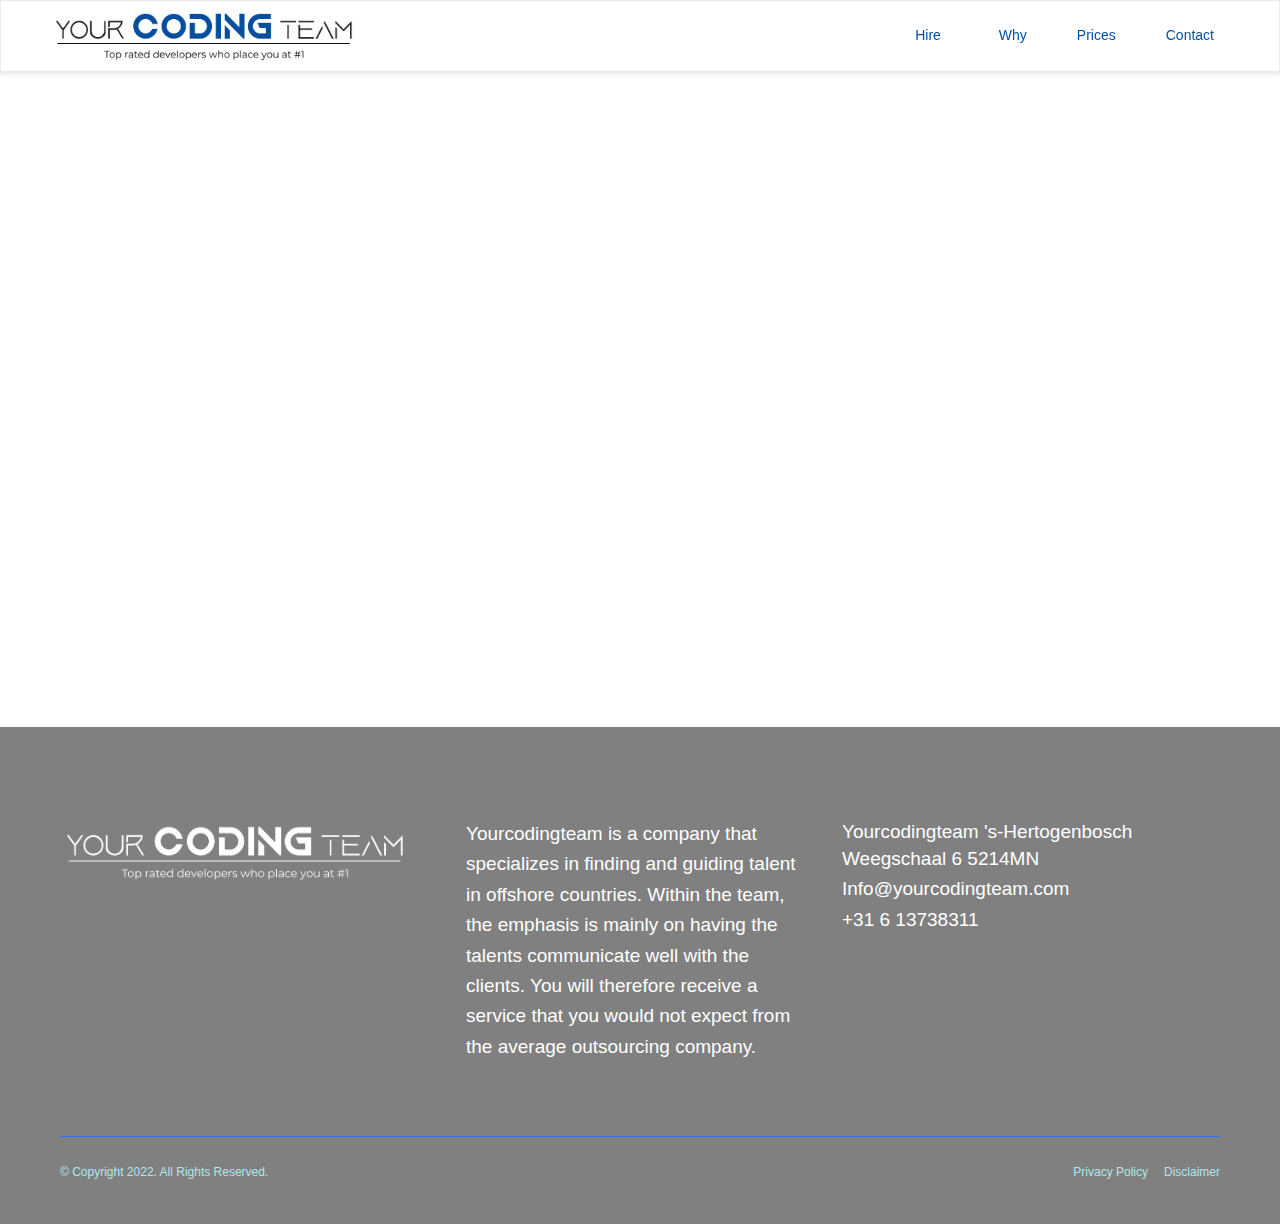
==== contact.html @ 0a78a79b "Update" ====
<!DOCTYPE html>
<html lang="en">

<head>
    <meta charset="utf-8">
    <meta name="viewport" content="width=device-width, initial-scale=1">
    <meta name="viewport" content="width=device-width, initial-scale=1, user-scalable=0">
    <title>YOURCODINGTEAM</title>
    <meta name="viewport" content="width=device-width, initial-scale=1.0, maximum-scale=1.0,user-scalable=0">
    <!-- FavIcon -->
    <link rel="shortcut icon" href="./favicons/logo2.jpg">
    <!-- Initial Script -->
    <script src="./js/jquery-3.6.0.js" integrity="sha256-H+K7U5CnXl1h5ywQfKtSj8PCmoN9aaq30gDh27Xc0jk="
        crossorigin="anonymous"></script>
    <!-- Custom Styles -->
    <link rel="stylesheet" href="./css/style-min.css">
    <link rel="stylesheet" href="./css/css-main.min.css">
    <link rel="stylesheet" href="./css/css-theme-overrides.min.css">
    <link rel="stylesheet" href="./css/navigation-bar-main.min.css">
    <link rel="stylesheet" href="./css/1662142845902-module_76777065261_Home_Page_Banner_V2.min.css">
    <link rel="stylesheet" href="./css/1669235030696-module_55646379616_Logo_Module_with_wider_options.min.css">
    <link rel="stylesheet" href="./css/Plugins-animateit.min.css">
    <link rel="stylesheet" href="./css/1669234773174-module_54626170895_Graphic_Module.min.css">
    <link rel="stylesheet" href="./css/1662752507699-module_54633631269_Background_Content_Module.min.css">
    <link rel="stylesheet" href="./css/1669234852538-module_54634390125_Card_Listing_Module.min.css">
    <link rel="stylesheet" href="./css/1669234896530-module_54700816820_Icon_Listing_Module.min.css">
    <link rel="stylesheet" href="./css/1670555848500-module_54274874138_footer-module.min.css">
    <!-- Fontawesome -->
    <link rel="stylesheet" id="font-awesome-official-css"
        href="https://use.fontawesome.com/releases/v5.15.3/css/all.css" type="text/css" media="all"
        integrity="sha384-SZXxX4whJ79/gErwcOYf+zWLeJdY/qpuqC4cAa9rOGUstPomtqpuNWT9wdPEn2fk" crossorigin="anonymous">
</head>

<body class="contact-body cont">
    <!-- Header -->
    <header class="header sticky navbar">
        <div class="navigation-bar">
            <div class="navigation-bar__container  navigation-bar__desktop" id="navbar"
                style="transition: 'all 0.3s ease-in-out';">
                <button class="navbar-toggler navbar-toggler-right" id="menuTrigger" type="button">
                    <span class="icon-bar"></span>
                    <span class="icon-bar"></span>
                    <span class="icon-bar"></span>
                </button>

                <div class="navigation-bar__left-container">
                    <a href="./index.html">
                        <img class="logo1" src="./images/logo.png" alt="">
                        <img class="logo2" src="./images/logo2.png" alt="">
                    </a>
                </div>
                <div class="navigation-bar__right-container slideOut" id="menuSlide" style="justify-content: center;">
                    <div class="top" style="position: relative;">
                        <button id="closeBtn">
                            <i class="fa fa-times fa-2x"></i>
                        </button>
                        <a href="./index.html" class="logo-small-view navbar-item__container">
                            <img src="./images/logo2.png" style="border-radius: 14px;" alt="" width="80%">
                        </a>
                    </div>

                    <div class="navbar-item__container dropdown">
                        <a href="#" class="navbar-item__button 
        navbar-item__button-default">
                            Hire
                            <i class="fa fa-chevron-down"></i>
                        </a>
                        <ul class="dropdown-menu">
                            <li class="dropdown-item">
                                <a href="./remote.html">Services</a>
                            </li>
                            <li class="dropdown-item">
                                <a href="./how-it-works.html">How It Works?</a>
                            </li>
                            <li class="dropdown-item">
                                <a href="./get-started.html">Get Started</a>
                            </li>
                        </ul>
                    </div>
                    <div class="navbar-item__container">
                        <a href="./why-yourcodingteam.html"
                            class="navbar-item__button navbar-item__button-default">Why</a>
                    </div>
                    <div class="navbar-item__container">
                        <a href="./prices.html" class="navbar-item__button navbar-item__button-default">Prices</a>
                    </div>
                    <div class="navbar-item__container">
                        <a href="./contact.html" class="navbar-item__button navbar-item__button-default">Contact</a>
                    </div>
                </div>
            </div>
        </div>
    </header>

    <!-- Main Content Wrapper -->
    <main class="container-fluid body-container body-container--full-width-page">

        <!-- Sec-2 -->
        <div class="row-fluid-wrapper row-depth-1 row-number-5 dnd_area-row-2-padding dnd-section">
            <div class="row-fluid">
                <div class="span12 widget-span widget-type-cell dnd-column" data-widget-type="cell" data-x="0"
                    data-w="12">

                    <div class="row-fluid-wrapper row-depth-1 row-number-6 dnd-row">
                        <div class="row-fluid">
                            <div class="span12 widget-span widget-type-custom_widget dnd-module"
                                data-widget-type="custom_widget" data-x="0" data-w="12">
                                <div id="hs_cos_wrapper_widget_1631523207606"
                                    class="hs_cos_wrapper hs_cos_wrapper_widget hs_cos_wrapper_type_module"
                                    data-hs-cos-general-type="widget" data-hs-cos-type="module">
                                    <div class="graphic-module graphic-widget_1631523207606"
                                        style="background:RGBA(255, 255, 255,1.0);">
                                        <div class="js__width">
                                            <div class="graphic-module-wrapper-section sm-padding">
                                                <div class="wrapper rows animatedParent animateOnce">
                                                    <div class="animated fadeInLeftShort col col-6"
                                                        style="align-items:center;justify-content:flex-start;">
                                                        <div class="content-left left" style="max-width:94%;">
                                                            <h2 class="mb-3">
                                                                <strong>
                                                                    Contact us anytime with any question you have.
                                                                </strong>
                                                            </h2>
                                                            <br>
                                                            <div class="flexed mb-3">
                                                                <i class="fa fa-phone-alt"></i> &nbsp;
                                                                <span> +31 6 13738311</span>
                                                            </div>
                                                            <br>
                                                            <div class="flexed mb-3">
                                                                <i class="fa fas fa-envelope"></i> &nbsp;
                                                                <span>Info@yourcodingteam.com</span>
                                                            </div>
                                                            <br>
                                                            <div class="flexed mb-3">
                                                                <i class="fa fas fa-map-marked-alt"></i> &nbsp;
                                                                <span>
                                                                    Yourcodingteam 's-Hertogenbosch
                                                                    <br>
                                                                    Weegschaal 6 5214MN
                                                                </span>
                                                            </div>
                                                        </div>
                                                    </div>
                                                    <div class="animated fadeInRightShort col col-6"
                                                        style="margin: 0 auto;">
                                                        <iframe
                                                            src="https://www.google.com/maps/embed?pb=!1m18!1m12!1m3!1d9973.641794192741!2d5.348356188277159!3d51.687437034048514!2m3!1f0!2f0!3f0!3m2!1i1024!2i768!4f13.1!3m3!1m2!1s0x47c6ef9e200d829f%3A0xbb969bf83243dafd!2sDe%20Weegschaal%206%2C%205215%20MN%20&#39;s-Hertogenbosch%2C%20Netherlands!5e1!3m2!1sen!2s!4v1672234628552!5m2!1sen!2s"
                                                            width="650" height="550" style="border:0;
                                                            margin: 10px auto;" allowfullscreen="" loading="lazy"
                                                            referrerpolicy="no-referrer-when-downgrade"></iframe>
                                                    </div>
                                                </div>
                                            </div>
                                        </div>
                                    </div>
                                </div>
                            </div>

                        </div>
                        <!--end widget-span -->
                    </div>
                    <!--end row-->
                </div>
                <!--end row-wrapper -->

            </div>
            <!--end widget-span -->
        </div>
        <!--end row-->
        <!--end row-wrapper -->
    </main>

    <!-- Footer -->
    <div class="footer-module"
        style="padding: 62px 0px 40px 0px; background-color: gray; color: rgba(255, 255, 255,100%)">
        <div class="content-wrapper">
            <div class="flex-columns">
                <div class="footer-col footer-logo">
                    <div class="logo-section">
                        <img src="./images/logo2.png" alt="">
                    </div>

                </div>

                <div class="footer-group" style="margin: auto !important;">
                    <div class="footer-group-columns">
                        <div class="footer-col">
                            <div id="accordion-1">
                                <p class="hs-menu-item hs-menu-depth-1" style="padding-right: 10px;">
                                    Yourcodingteam is a company that specializes in finding and guiding talent in
                                    offshore countries.
                                    Within the team, the emphasis is mainly on having the talents communicate well with
                                    the clients. You
                                    will therefore receive a service that you would not expect from the average
                                    outsourcing company.
                                </p>
                            </div>
                        </div>
                        <div class="footer-col">
                            <div id="accordion-1">
                                <div class="footer-menu-items content">
                                    <span id="hs_cos_wrapper_module_163049414613536_"
                                        class="hs_cos_wrapper hs_cos_wrapper_widget hs_cos_wrapper_type_simple_menu"
                                        style="" data-hs-cos-general-type="widget" data-hs-cos-type="simple_menu">
                                        <div id="hs_menu_wrapper_module_163049414613536_"
                                            class="hs-menu-wrapper active-branch flyouts hs-menu-flow-horizontal"
                                            role="navigation" data-sitemap-name="" data-menu-id=""
                                            aria-label="Navigation Menu">
                                            <ul role="menu">
                                                <li class="hs-menu-item hs-menu-depth-1" style="padding-top: 0;"
                                                    role="none">
                                                    Yourcodingteam 's-Hertogenbosch
                                                    <br>
                                                    Weegschaal 6 5214MN
                                                </li>
                                                <li class="hs-menu-item hs-menu-depth-1" role="none">
                                                    Info@yourcodingteam.com
                                                </li>
                                                <li class="hs-menu-item hs-menu-depth-1" role="none">
                                                    +31 6 13738311
                                                </li>
                                            </ul>
                                        </div>
                                    </span>
                                </div>
                            </div>
                        </div>
                    </div>
                </div>
            </div>
            <div class="sub-footer">
                <div class="footer-copyright">
                    <span>© Copyright 2022. All Rights Reserved.</span>
                </div>
                <div class="footer-privacy">
                    <span id="hs_cos_wrapper_module_163049414613536_"
                        class="hs_cos_wrapper hs_cos_wrapper_widget hs_cos_wrapper_type_simple_menu" style=""
                        data-hs-cos-general-type="widget" data-hs-cos-type="simple_menu">
                        <div id="hs_menu_wrapper_module_163049414613536_"
                            class="hs-menu-wrapper active-branch flyouts hs-menu-flow-horizontal" role="navigation"
                            data-sitemap-name="" data-menu-id="" aria-label="Navigation Menu">
                            <ul role="menu">
                                <li class="hs-menu-item hs-menu-depth-1" role="none">
                                    <a href="./assets/Privacy Statement.pdf" role="menuitem" target="_blank">Privacy
                                        Policy</a>
                                </li>
                                <li class="hs-menu-item hs-menu-depth-1" role="none">
                                    <a href="./assets/Disclaimer.pdf" role="menuitem" target="_blank">Disclaimer</a>
                                </li>
                            </ul>
                        </div>
                    </span>
                </div>
            </div>
        </div>
    </div>


    <!-- Script -->
    <script src="./js/sidebarv2.js"></script>
    <script src="./js/Plugins-animateit.min.js"></script>


</body>

</html>
---- css/style-min.css ----
html {
    scroll-behavior: smooth !important;
    overflow-x: hidden;
}

* {
    -webkit-font-smoothing: antialiased;
}

.w-webflow-badge {
    display: none !important;
}

.blue-txt {
    color: #2C71F0;
}

.how .content.left {
    margin-left: 75px;
}

header .navbar .navbar-nav .dropdown-menu {
    display: block !important;
    visibility: hidden !important;
    height: 0 !important;
    padding: 0 !important;
    margin: 0 !important;
    opacity: 0 !important;
    transition: all .3s ease !important;
    background-color: auto !important;
}

header .navbar .navbar-nav .dropdown-menu.show {
    display: block !important;
    visibility: visible !important;
    height: auto !important;
    padding: auto !important;
    margin: auto !important;
    opacity: 1 !important;
    transition: all .3s ease !important;
    background-color: auto !important;
}

header .navbar .navbar-nav .dropdown-menu a {
    font-size: 14px;
}

header .navbar .navbar-nav .dropdown-menu li.dropdown-item {
    padding-left: 10px !important;
}

header .navbar .navbar-nav .dropdown-menu li.dropdown-item:hover a,
header .navbar .navbar-nav .dropdown-menu li.dropdown-item:hover {
    background-color: #eee;
    color: #000 !important;
}

.navbar-light .navbar-brand {
    color: rgba(0, 0, 0, 0.9)
}

.navbar-light .navbar-brand:hover,
.navbar-light .navbar-brand:focus {
    color: rgba(0, 0, 0, 0.9)
}

.navbar-light .navbar-nav .nav-link {
    color: rgba(0, 0, 0, 0.5)
}

.navbar-light .navbar-nav .nav-link:hover,
.navbar-light .navbar-nav .nav-link:focus {
    color: rgba(0, 0, 0, 0.7)
}

.navbar-light .navbar-nav .nav-link.disabled {
    color: rgba(0, 0, 0, 0.3)
}

.navbar-light .navbar-nav .show>.nav-link,
.navbar-light .navbar-nav .active>.nav-link,
.navbar-light .navbar-nav .nav-link.show,
.navbar-light .navbar-nav .nav-link.active {
    color: rgba(0, 0, 0, 0.9)
}

.navbar-light .navbar-toggler {
    color: rgba(0, 0, 0, 0.5);
    border-color: rgba(0, 0, 0, 0.1)
}

.navbar-light .navbar-toggler-icon {
    background-image: url("data:image/svg+xml,%3csvg viewBox='0 0 30 30' xmlns='http://www.w3.org/2000/svg'%3e%3cpath stroke='rgba(0, 0, 0, 0.5)' stroke-width='2' stroke-linecap='round' stroke-miterlimit='10' d='M4 7h22M4 15h22M4 23h22'/%3e%3c/svg%3e")
}

.navbar-light .navbar-text {
    color: rgba(0, 0, 0, 0.5)
}

.navbar-light .navbar-text a {
    color: rgba(0, 0, 0, 0.9)
}

.navbar-light .navbar-text a:hover,
.navbar-light .navbar-text a:focus {
    color: rgba(0, 0, 0, 0.9)
}

.navbar-dark .navbar-brand {
    color: white
}

.navbar-dark .navbar-brand:hover,
.navbar-dark .navbar-brand:focus {
    color: white
}

.navbar-dark .navbar-nav .nav-link {
    color: rgba(255, 255, 255, 0.5)
}

.navbar-dark .navbar-nav .nav-link:hover,
.navbar-dark .navbar-nav .nav-link:focus {
    color: rgba(255, 255, 255, 0.75)
}

.navbar-dark .navbar-nav .nav-link.disabled {
    color: rgba(255, 255, 255, 0.25)
}

.navbar-dark .navbar-nav .show>.nav-link,
.navbar-dark .navbar-nav .active>.nav-link,
.navbar-dark .navbar-nav .nav-link.show,
.navbar-dark .navbar-nav .nav-link.active {
    color: white
}

.navbar-dark .navbar-toggler {
    color: rgba(255, 255, 255, 0.5);
    border-color: rgba(255, 255, 255, 0.1)
}

.navbar-dark .navbar-toggler-icon {
    background-image: url("data:image/svg+xml,%3csvg viewBox='0 0 30 30' xmlns='http://www.w3.org/2000/svg'%3e%3cpath stroke='rgba(255, 255, 255, 0.5)' stroke-width='2' stroke-linecap='round' stroke-miterlimit='10' d='M4 7h22M4 15h22M4 23h22'/%3e%3c/svg%3e")
}

.navbar-dark .navbar-text {
    color: rgba(255, 255, 255, 0.5)
}

.navbar-dark .navbar-text a {
    color: white
}

.navbar-dark .navbar-text a:hover,
.navbar-dark .navbar-text a:focus {
    color: white
}

.navbar-toggler {
    padding: 10px 0;
    border: 0;
    border-radius: 0
}

.navbar-toggler .icon-bar {
    display: block;
    height: 4px;
    width: 29px;
    background: #000;
    transition: 0.5s cubic-bezier(0.65, 0.05, 0.36, 1);
    -webkit-box-shadow: none;
    -moz-box-shadow: none;
    -ms-box-shadow: none;
    -o-box-shadow: none;
    box-shadow: none
}

@media (prefers-reduced-motion:reduce) {
    .navbar-toggler .icon-bar {
        transition: none
    }
}

.navbar-toggler .icon-bar+.icon-bar {
    margin-top: 4px
}

.navbar-toggler[aria-expanded="true"] .icon-bar:first-child {
    -webkit-transform: rotate(225deg) translate(-6px, -5px);
    -moz-transform: rotate(225deg) translate(-6px, -5px);
    -ms-transform: rotate(225deg) translate(-6px, -5px);
    -o-transform: rotate(225deg) translate(-6px, -5px);
    transform: rotate(225deg) translate(-6px, -5px)
}

.navbar-toggler[aria-expanded="true"] .icon-bar:nth-child(2) {
    opacity: 0
}

.navbar-toggler[aria-expanded="true"] .icon-bar:last-child {
    -webkit-transform: rotate(-225deg) translate(-6px, 6px);
    -moz-transform: rotate(-225deg) translate(-6px, 6px);
    -ms-transform: rotate(-225deg) translate(-6px, 6px);
    -o-transform: rotate(-225deg) translate(-6px, 6px);
    transform: rotate(-225deg) translate(-6px, 6px)
}

.navbar-toggler:hover,
.navbar-toggler:active,
.navbar-toggler:focus {
    outline: 0
}


header .navbar {
    position: absolute;
    left: 0;
    top: 0;
    width: 100%;
    padding: 35px 10px 10px 25px
}

header .navbar .navbar-brand img {
    width: 200px
}

header .navbar .menu-item-has-children:hover ul.dropdown-menu {
    display: block
}

header .navbar .menu-left {
    padding-left: 65px
}

header .navbar .menu-right {
    padding-right: 65px
}

header .navbar .navbar-nav li a {
    margin-right: 12px;
    color: #fff;
    font-size: 16px
}

header .navbar .navbar-nav li a:hover,
header .navbar .navbar-nav li a.active {
    color: #ffc232;
    transition: .3s;
}

header .navbar .navbar-nav .dropdown-menu {
    background-color: white;
    border: none;
    margin-top: 0
}

header .navbar .navbar-nav .dropdown-menu li a {
    color: #222
}

header .navbar .navbar-nav .dropdown-menu li a:hover {
    background-color: #f8f8f8
}

header .navbar .sm-slider {
    background: #1b1b1b;
    position: fixed;
    left: 0;
    top: 0;
    height: 100vh;
    z-index: 999999;
}

header .navbar .sm-slider .navbar-brand.custom-logo-link {

    z-index: 9;
}

.slideOut {
    transition: all .5s;
    transform: translateX(-100%);
}

.slideInn {
    transform: translateX(0) !important;
    transition: all .5s;
}

header .navbar .sm-slider .btn-close {
    background: #2e2e2e;
    position: absolute;
    right: 15px;
    top: 15px;
    display: flex;
    align-items: center;
    justify-content: center;
    padding: 5px;
    width: 24px;
    height: 24px;
    font-size: 13px;
    border-radius: 8px;
    z-index: 999;
}

header .navbar .navbar-toggler .icon-bar {
    background-color: white
}

header .navbar .navbar-toggler {
    position: absolute;
    top: 15px;
    left: 15px;
    z-index: 999999 !important;
}

header .navbar .navbar-toggler .icon-bar {
    background-color: white
}

@media screen and (max-width:1199px) {
    header .navbar .menu-left {
        padding-left: 0
    }

    header .navbar .menu-right {
        padding-right: 0;
        width: 100%
    }
}

@media (max-width:991px) and (min-width:768px) {
    header .navbar .navbar-brand img {
        width: 150px
    }

    header .navbar .navbar-nav li a {
        font-size: 12px
    }
}

@media screen and (max-width:767px) {
    header .navbar {
        padding: 40px 10px 10px 25px;
        transition: 0.3s ease all
    }

    header .navbar.scrolled {
        position: fixed;
        top: 0;
        left: 0;
        right: 0;
        width: 100vw;
        display: flex;
        align-items: center;
        justify-content: center;
        transform: translateX(0);
        padding-bottom: 35px;
        background-color: rgba(0, 0, 0, 0.5);
        z-index: 999;
        transition: .3s all;
    }

    /* header .navbar.scrolled .navbar-toggler {
        position: fixed;
        top: 6px;
        left: 15px;
        z-index: 999;
        transition: .3s all;
    } */

    header .navbar .navbar-container .navbar-brand {
        position: absolute;
        left: 50%;
        top: 12px;
        transform: translateX(-50%);
        transition: .3s all;
    }



    header .navbar .navbar-nav li a {
        width: calc(100% - 20px)
    }


    header .navbar .menu-left {
        position: absolute;
        top: 70px;
        left: 0;
        width: 100%;
        z-index: 11
    }
}

footer {
    background-color: #444444;
    padding-top: 110px;
}

footer .footer-logo-mobile {
    display: none
}

footer .footer-nav .footer-links {
    display: flex;
    flex-wrap: wrap;
    padding-left: 0
}

footer .footer-nav .footer-links>.menu-item {
    display: inline-block
}

footer .footer-nav .footer-links>.menu-item:first-child {
    margin-right: 25px
}

footer .footer-nav .footer-links>.menu-item a {
    padding-left: 0;
    color: #fff
}

footer .footer-nav .footer-links>.menu-item a:after {
    display: none
}

footer .footer-nav .footer-links>.menu-item a:hover,
footer .footer-nav .footer-links>.menu-item a:focus {
    background-color: transparent !important;
    color: #fff !important
}

footer .footer-nav .footer-links>.menu-item .dropdown-menu {
    position: relative;
    top: 0;
    display: inline-block;
    padding-top: 4px;
    background-color: transparent;
    border: none
}

footer .footer-nav .footer-links>.menu-item .dropdown-menu .menu-item {
    margin-bottom: 10px;
    font-size: 14px
}

footer .footer-logo {
    margin-top: 10px;
    margin-bottom: 50px
}

footer .footer-logo img {
    width: 200px
}

footer .news-brief {
    padding-top: 10px;
    color: #fff
}

footer .news-brief--title {
    font-size: 16px
}

footer .news-brief p {
    margin-top: 20px;
    font-size: 14px;
    line-height: 1.8em
}

footer .news-brief--form {
    position: relative
}

footer .news-brief--form .gform_legacy_markup_wrapper .gform_footer {
    margin: 0;
    padding: 0
}

footer .news-brief--form .gfield_label {
    display: none !important
}

footer .news-brief--form .ginput_container {
    margin-top: 0
}

footer .news-brief--form input {
    width: 100% !important;
    padding: 8px !important;
    background-color: #696969;
    border: none
}

footer .news-brief--form input::placeholder {
    color: #fff
}

footer .news-brief--form .gform_button {
    position: absolute;
    bottom: -5px;
    right: 25px
}

footer .emerce p {
    color: #d4d4d4;
    margin: 25px 0 5px
}

footer .contact-details {
    padding-top: 10px;
    color: #fff;
    margin: 0 auto;
    width: 220px
}

footer .contact-details a {
    color: #fff
}

footer .contact-details .address-title {
    font-weight: 600
}

footer .contact-details .address-title,
footer .contact-details span,
footer .contact-details span a {
    font-size: 14px
}

footer .contact-details span {
    display: block;
    margin-top: 6px
}

footer .contact-details--title {
    font-size: 16px
}

footer .contact-details--address-ams {
    margin-top: 25px
}

footer .contact-details--address-phil {
    margin-top: 35px
}

footer .contact-details--address-armenia {
    margin: 36px 0
}

footer .social-icons {
    margin-top: 25px
}

footer .social-icons img:first-child {
    margin-right: 15px
}

@media screen and (max-width:991px) {
    footer .footer-logo img {
        width: 100%
    }
}

@media screen and (max-width:767px) {
    footer {
        padding-top: 40px;
        padding-bottom: 0px
    }

    footer .contact-details {
        margin: 0px
    }

    footer .contact-details--address-armenia {
        margin: 20px 0
    }

    footer .middle {
        order: 3
    }

    footer .footer-logo-mobile {
        display: block;
        padding-bottom: 30px;
        text-align: center
    }

    footer .footer-logo-mobile img {
        width: 200px
    }

    footer .footer-logo {
        display: none
    }

    footer .footer-nav .footer-links>.menu-item {
        width: 100%
    }

    footer .emerce {
        margin-bottom: 70px
    }
}



#CybotCookiebotDialog {
    box-shadow:
        0px 0.6px 1.5px rgba(0, 0, 0, 0.003),
        0px 1.1px 3.4px rgba(0, 0, 0, 0.007),
        0px 1.8px 6.1px rgba(0, 0, 0, 0.012),
        0px 2.6px 10.1px rgba(0, 0, 0, 0.019),
        0px 3.8px 16.7px rgba(0, 0, 0, 0.028),
        0px 5.9px 29.1px rgba(0, 0, 0, 0.042),
        0px 12px 63px rgba(0, 0, 0, 0.07) !important;
}

#CybotCookiebotDialogBodyButtonAccept {
    background-color: #2C71F0 !important;
}

#CybotCookiebotDialog div {
    font-family: 'Silka', 'Helvetica Neue', sans-serif !important;
    font-size: 11px !important;
}

#CybotCookiebotDialogBodyContentTitle {
    font-family: 'Silka', 'Helvetica Neue', sans-serif !important;
    font-size: 12px !important;
    font-weight: bold !important;
}

#CybotCookiebotDialog.details-closed {
    transition: ease-out .2s;
}

#CybotCookiebotDialog.details-open {
    transition: ease-in .2s;
}

#CybotCookiebotDialogDetail.details-open {
    transition: ease-in .2s;
    transform: translate(0, 0px);
}

#CybotCookiebotDialogDetail.details-closed {
    transition: ease-out .2s;
    transform: translate(0, 0);
}

#CybotCookiebotDialogBodyButtons a {
    font-family: 'Silka', 'Helvetica Neue', sans-serif !important;
    font-size: 11px !important;
}

#CybotCookiebotDialogBodyButtonDetails {
    font-family: 'Silka', 'Helvetica Neue', sans-serif !important;
    font-size: 11px !important;
}

#CybotCookiebotDialogDetailBodyContentCookieContainerTypes {
    display: block;
    overflow-x: hidden;
    width: auto;
}

@media screen and (max-width: 320px) {
    #CybotCookiebotDialogDetailBodyContentCookieContainerTypes {
        display: flex;
        width: 100vw;
        overflow-x: scroll;
    }
}

#CybotCookiebotDialog a,
#CybotCookiebotDialog div,
#CybotCookiebotDialogBodyContentControls,
#CybotCookiebotDialogBodyContentTitle {
    font-family: 'Silka', 'Helvetica Neue', sans-serif !important;
    font-size: 11px !important;
}

a.cta_button {
    -moz-box-sizing: content-box !important;
    -webkit-box-sizing: content-box !important;
    box-sizing: content-box !important;
    vertical-align: middle
}

.hs-breadcrumb-menu {
    list-style-type: none;
    margin: 0px 0px 0px 0px;
    padding: 0px 0px 0px 0px
}

.hs-breadcrumb-menu-item {
    float: left;
    padding: 10px 0px 10px 10px
}

.hs-breadcrumb-menu-divider:before {
    content: '&rsaquo;';
    padding-left: 10px
}

.hs-featured-image-link {
    border: 0
}

.hs-featured-image {
    float: right;
    margin: 0 0 20px 20px;
    max-width: 50%
}

@media (max-width: 568px) {
    .hs-featured-image {
        float: none;
        margin: 0;
        width: 100%;
        max-width: 100%
    }
}

.hs-screen-reader-text {
    clip: rect(1px, 1px, 1px, 1px);
    height: 1px;
    overflow: hidden;
    position: absolute !important;
    width: 1px
}

#CybotCookiebotDialog {
    box-shadow:
        0px 0.6px 1.5px rgba(0, 0, 0, 0.003),
        0px 1.1px 3.4px rgba(0, 0, 0, 0.007),
        0px 1.8px 6.1px rgba(0, 0, 0, 0.012),
        0px 2.6px 10.1px rgba(0, 0, 0, 0.019),
        0px 3.8px 16.7px rgba(0, 0, 0, 0.028),
        0px 5.9px 29.1px rgba(0, 0, 0, 0.042),
        0px 12px 63px rgba(0, 0, 0, 0.07) !important;
}

#CybotCookiebotDialogBodyButtonAccept {
    background-color: #2C71F0 !important;
}

#CybotCookiebotDialog div {
    font-family: 'Silka', 'Helvetica Neue', sans-serif !important;
    font-size: 11px !important;
}

#CybotCookiebotDialogBodyContentTitle {
    font-family: 'Silka', 'Helvetica Neue', sans-serif !important;
    font-size: 12px !important;
    font-weight: bold !important;
}

#CybotCookiebotDialog.details-closed {
    transition: ease-out .2s;
}

#CybotCookiebotDialog.details-open {
    transition: ease-in .2s;
}

#CybotCookiebotDialogDetail.details-open {
    transition: ease-in .2s;
    transform: translate(0, 0px);
}

#CybotCookiebotDialogDetail.details-closed {
    transition: ease-out .2s;
    transform: translate(0, 0);
}

#CybotCookiebotDialogBodyButtons a {
    font-family: 'Silka', 'Helvetica Neue', sans-serif !important;
    font-size: 11px !important;
}

#CybotCookiebotDialogBodyButtonDetails {
    font-family: 'Silka', 'Helvetica Neue', sans-serif !important;
    font-size: 11px !important;
}

#CybotCookiebotDialogDetailBodyContentCookieContainerTypes {
    display: block;
    overflow-x: hidden;
    width: auto;
}

@media screen and (max-width: 320px) {
    #CybotCookiebotDialogDetailBodyContentCookieContainerTypes {
        display: flex;
        width: 100vw;
        overflow-x: scroll;
    }
}

#CybotCookiebotDialog a,
#CybotCookiebotDialog div,
#CybotCookiebotDialogBodyContentControls,
#CybotCookiebotDialogBodyContentTitle {
    font-family: 'Silka', 'Helvetica Neue', sans-serif !important;
    font-size: 11px !important;
}

/* ----------- */

.form {
    background: #f8f8f8;
    padding: 30px 40px;
    border-radius: 12px;
    box-shadow: -6px 6px 29px #808080bf;
}

.contact form .group {
    display: grid;
    grid-template-columns: 1fr 1fr;
    grid-gap: 18px;
}

.contact form select,
.contact form input {
    caret-color: rgb(44, 113, 240);
    color: rgb(1, 9, 15);
    background-color: transparent;
    border: 1px solid #cfd0d6;
    border-radius: 8px !important;
    color: #333;
    display: block;
    font-size: 14px;
    height: 48px;
    line-height: 1.42;
    margin-bottom: 0;
    padding: 8px 12px;
    vertical-align: middle;
    margin-bottom: 18px !important;
}

.next-section {
    padding-top: 3rem;
}

.contact form button {
    background: #2C71F0;
    border: 0;
    color: #e4e4e4;
    text-transform: uppercase;
    font-size: 14px;
    font-weight: bold;
    margin-bottom: 12px;
    width: 90%;
}

.contact form button:hover,
.contact form button:focus {
    background: #3952a3;
    color: #ffffff;
    outline: 0;
    transition: background-color .4s ease-out;
}

.imgLst {
    width: 30vw;
}

.flexed {
    display: flex;
    align-items: center;
}

.flexed span {
    margin-left: 14px;
}

.flexed i {
    font-size: 1.5em;
}

.contact-body .navigation-bar__container {
    background-color: #2C71F0 !important;
}

.contact-body .navigation-bar__container-scrolled,
.contact-body .navigation-bar__container.navigation-bar__desktop:hover,
.contact-body .scrolled {
    background-color: #fff !important;
}

.contact-body.cont .js__width {
    padding-top: 3rem;
}

@media only screen and (max-width: 540px) {
    .graphic-module-wrapper-section.sm-padding {
        padding-top: 50px !important;
    }
}

@media (min-width:681px) {
    .content.form-cont.animated.fadeInUp {
        max-width: 65% !important;
    }

    .flexed i {
        font-size: 1em;
    }
}

@media (max-width:680px) {
    .content.form-cont.animated.fadeInUp {
        max-width: 100% !important;
    }

    .contact form .group {
        grid-template-columns: auto !important;
        grid-gap: 0 !important;
    }

    .imgLst {
        width: 60vw;
    }

    .how .content.left {
        margin-left: 20px;
    }
}

@media screen and (max-width:998px) {
    .how .content.left {
        margin-left: 30px;
    }

    .graphic-module-wrapper-section {
        margin-left: 0 !important;
        padding: 32px 0 0 0 !important;
    }

    .fadeInRightShort iframe {
        width: 100vw !important;
        height: 70vh !important;
    }

    .graphic-module .js__width {
        padding: 0 !important;
    }
}
---- css/css-main.min.css ----
@import url("https://fonts.googleapis.com/css2?family=Inter:wght@100;200;300;400;500;600;700;800;900&display=swap");

*,
:after,
:before {
    box-sizing: border-box
}

* {
    -webkit-font-smoothing: antialiased;
}

html {
    -webkit-text-size-adjust: 100%;
    line-height: 1.15
}

body {
    margin: 0;
    overflow-x: hidden;
}

main {
    display: block
}

h1 {
    font-size: 2em;
    margin: .67em 0
}

ul {
    list-style: none;
    padding: 0;
    margin: 0 !important;
}

hr {
    box-sizing: content-box;
    height: 0;
    overflow: visible
}

pre {
    font-family: monospace, monospace;
    font-size: 1em
}

a {
    background-color: transparent
}

a:hover {
    color: currentColor;
}

abbr[title] {
    border-bottom: none;
    text-decoration: underline;
    text-decoration: underline dotted
}

b,
strong {
    font-weight: bolder
}

code,
kbd,
samp {
    font-family: monospace, monospace;
    font-size: 1em
}

small {
    font-size: 80%
}

sub,
sup {
    font-size: 75%;
    line-height: 0;
    position: relative;
    vertical-align: baseline
}

sub {
    bottom: -.25em
}

sup {
    top: -.5em
}

img {
    border-style: none
}

button,
input,
optgroup,
select,
textarea {
    font-family: inherit;
    font-size: 100%;
    line-height: 1.15;
    margin: 0
}

button,
input {
    overflow: visible
}

button,
select {
    text-transform: none
}

[type=button],
[type=reset],
[type=submit],
button {
    -webkit-appearance: button
}

[type=button]::-moz-focus-inner,
[type=reset]::-moz-focus-inner,
[type=submit]::-moz-focus-inner,
button::-moz-focus-inner {
    border-style: none;
    padding: 0
}

[type=button]:-moz-focusring,
[type=reset]:-moz-focusring,
[type=submit]:-moz-focusring,
button:-moz-focusring {
    outline: 1px dotted ButtonText
}

fieldset {
    padding: .35em .75em .625em
}

legend {
    box-sizing: border-box;
    color: inherit;
    display: table;
    max-width: 100%;
    padding: 0;
    white-space: normal
}

progress {
    vertical-align: baseline
}

textarea {
    overflow: auto
}

[type=checkbox],
[type=radio] {
    box-sizing: border-box;
    padding: 0
}

[type=number]::-webkit-inner-spin-button,
[type=number]::-webkit-outer-spin-button {
    height: auto
}

[type=search] {
    -webkit-appearance: textfield;
    outline-offset: -2px
}

[type=search]::-webkit-search-decoration {
    -webkit-appearance: none
}

::-webkit-file-upload-button {
    -webkit-appearance: button;
    font: inherit
}

details {
    display: block
}

summary {
    display: list-item
}

[hidden],
template {
    display: none
}

.row-fluid {
    width: 100%
}

.row-fluid:after,
.row-fluid:before {
    content: "";
    display: table
}

.row-fluid:after {
    clear: both
}

.row-fluid [class*=span] {
    -webkit-box-sizing: border-box;
    -moz-box-sizing: border-box;
    -ms-box-sizing: border-box;
    box-sizing: border-box;
    display: block;
    float: left;
    margin-left: 2.127659574%;
    min-height: 1px;
    width: 100%
}

.row-fluid [class*=span]:first-child {
    margin-left: 0
}

.row-fluid .span12 {
    width: 99.99999998999999%
}

.row-fluid .span11 {
    width: 91.489361693%
}

.row-fluid .span10 {
    width: 82.97872339599999%
}

.row-fluid .span9 {
    width: 74.468085099%
}

.row-fluid .span8 {
    width: 65.95744680199999%
}

.row-fluid .span7 {
    width: 57.446808505%
}

.row-fluid .span6 {
    width: 48.93617020799999%
}

.row-fluid .span5 {
    width: 40.425531911%
}

.row-fluid .span4 {
    width: 31.914893614%
}

.row-fluid .span3 {
    width: 23.404255317%
}

.row-fluid .span2 {
    width: 14.89361702%
}

.row-fluid .span1 {
    width: 6.382978723%
}

.container-fluid:after,
.container-fluid:before {
    content: "";
    display: table
}

.container-fluid:after {
    clear: both
}

@media (max-width:767px) {
    .row-fluid {
        width: 100%
    }

    .row-fluid [class*=span] {
        display: block;
        float: none;
        margin-left: 0;
        width: auto
    }
}

@media (min-width:768px) and (max-width:1139px) {
    .row-fluid {
        width: 100%
    }

    .row-fluid:after,
    .row-fluid:before {
        content: "";
        display: table
    }

    .row-fluid:after {
        clear: both
    }

    .row-fluid [class*=span] {
        -webkit-box-sizing: border-box;
        -moz-box-sizing: border-box;
        -ms-box-sizing: border-box;
        box-sizing: border-box;
        display: block;
        float: left;
        margin-left: 2.762430939%;
        min-height: 1px;
        width: 100%
    }

    .row-fluid [class*=span]:first-child {
        margin-left: 0
    }

    .row-fluid .span12 {
        width: 99.999999993%
    }

    .row-fluid .span11 {
        width: 91.436464082%
    }

    .row-fluid .span10 {
        width: 82.87292817100001%
    }

    .row-fluid .span9 {
        width: 74.30939226%
    }

    .row-fluid .span8 {
        width: 65.74585634900001%
    }

    .row-fluid .span7 {
        width: 57.182320438000005%
    }

    .row-fluid .span6 {
        width: 48.618784527%
    }

    .row-fluid .span5 {
        width: 40.055248616%
    }

    .row-fluid .span4 {
        width: 31.491712705%
    }

    .row-fluid .span3 {
        width: 22.928176794%
    }

    .row-fluid .span2 {
        width: 14.364640883%
    }

    .row-fluid .span1 {
        width: 5.801104972%
    }
}

@media (min-width:1280px) {
    .row-fluid {
        width: 100%
    }

    .row-fluid:after,
    .row-fluid:before {
        content: "";
        display: table
    }

    .row-fluid:after {
        clear: both
    }

    .row-fluid [class*=span] {
        -webkit-box-sizing: border-box;
        -moz-box-sizing: border-box;
        -ms-box-sizing: border-box;
        box-sizing: border-box;
        display: block;
        float: left;
        margin-left: 2.564102564%;
        min-height: 1px;
        width: 100%
    }

    .row-fluid [class*=span]:first-child {
        margin-left: 0
    }

    .row-fluid .span12 {
        width: 100%
    }

    .row-fluid .span11 {
        width: 91.45299145300001%
    }

    .row-fluid .span10 {
        width: 82.905982906%
    }

    .row-fluid .span9 {
        width: 74.358974359%
    }

    .row-fluid .span8 {
        width: 65.81196581200001%
    }

    .row-fluid .span7 {
        width: 57.264957265%
    }

    .row-fluid .span6 {
        width: 48.717948718%
    }

    .row-fluid .span5 {
        width: 40.170940171000005%
    }

    .row-fluid .span4 {
        width: 31.623931624%
    }

    .row-fluid .span3 {
        width: 23.076923077%
    }

    .row-fluid .span2 {
        width: 14.529914530000001%
    }

    .row-fluid .span1 {
        width: 5.982905983%
    }
}

.clearfix:after,
.clearfix:before {
    content: "";
    display: table
}

.clearfix:after {
    clear: both
}

.hide {
    display: none
}

.show {
    display: block
}

.hidden,
.invisible {
    visibility: hidden
}

.hidden {
    display: none
}

.hidden-desktop,
.visible-phone,
.visible-tablet {
    display: none !important
}

@media (max-width:767px) {
    .visible-phone {
        display: inherit !important
    }

    .hidden-phone {
        display: none !important
    }

    .hidden-desktop {
        display: inherit !important
    }

    .visible-desktop {
        display: none !important
    }
}

@media (min-width:768px) and (max-width:1139px) {
    .visible-tablet {
        display: inherit !important
    }

    .hidden-tablet {
        display: none !important
    }

    .hidden-desktop {
        display: inherit !important
    }

    .visible-desktop {
        display: none !important
    }
}

.content-wrapper {
    margin: 0 auto;
    padding: 0 12px
}

@media screen and (min-width:1380px) {
    .content-wrapper {
        padding: 0
    }
}

.dnd-section>.row-fluid {
    margin: 0 auto
}

.dnd-section .dnd-column {
    padding: 0
}

@media (max-width:767px) {
    .dnd-section .dnd-column {
        padding: 0
    }
}

body {
    line-height: 1.4;
    word-break: break-word
}

html[lang^=ja] body,
html[lang^=ko] body,
html[lang^=zh] body {
    line-break: strict;
    word-break: break-all
}

p {
    font-size: 1rem;
    margin: 0 0 1.4rem
}

a {
    cursor: pointer
}

h1,
h2,
h3,
h4,
h5,
h6,
ol,
ul {
    margin: 0 0 1.4rem
}

ol ol,
ol ul,
ul ol,
ul ul {
    margin: 0
}

ul.no-list {
    list-style: none;
    margin: 0;
    padding-left: 0
}

pre {
    overflow: auto
}

code {
    vertical-align: bottom
}

blockquote {
    border-left: 2px solid;
    margin: 0 0 1.4rem;
    padding-left: .7rem
}

hr {
    border: none;
    border-bottom: 1px solid #ccc
}

img {
    font-size: .583rem;
    word-break: normal
}

.button,
button {
    cursor: pointer;
    display: inline-block;
    text-align: center;
    transition: all .15s linear;
    white-space: normal
}

.button:disabled,
button:disabled {
    background-color: #d0d0d0;
    border-color: #d0d0d0;
    color: #e6e6e6
}

.no-button,
.no-button:active,
.no-button:focus,
.no-button:hover {
    background: none;
    border: none;
    border-radius: 0;
    color: initial;
    font-family: inherit;
    font-size: inherit;
    font-style: inherit;
    font-weight: inherit;
    letter-spacing: inherit;
    line-height: inherit;
    margin-bottom: 0;
    padding: 0;
    text-align: left;
    text-decoration: none;
    transition: none
}

.hs-form-field {
    margin-bottom: 1.4rem
}

form label {
    display: block;
    margin-bottom: .35rem
}

form label,
form legend {
    font-size: .875rem
}

form label label {
    color: #131533;
    display: block;
    font-family: Silka, sans-serif;
    font-size: 13px;
    font-weight: 400;
    line-height: 1.5;
    margin-bottom: 8px
}

form input[type=email],
form input[type=file],
form input[type=number],
form input[type=password],
form input[type=tel],
form input[type=text],
form select,
form textarea {
    display: inline-block;
    font-size: .875rem;
    padding: .7rem;
    width: 100%
}

form fieldset {
    max-width: 100% !important
}

form .inputs-list {
    list-style: none;
    margin: 0;
    padding: 0
}

form .inputs-list>li {
    display: block;
    margin: .7rem 0
}

form .inputs-list input,
form .inputs-list span {
    vertical-align: middle
}

form input[type=checkbox],
form input[type=radio] {
    cursor: pointer;
    margin-right: .35rem
}

.hs-dateinput {
    position: relative
}

.hs-dateinput:before {
    content: "\01F4C5";
    position: absolute;
    right: 10%;
    top: 50%;
    transform: translateY(-50%)
}

.fn-date-picker .pika-table thead th {
    color: #fff
}

.fn-date-picker td.is-selected .pika-button {
    border-radius: 0;
    box-shadow: none
}

.fn-date-picker td .pika-button:focus,
.fn-date-picker td .pika-button:hover {
    border-radius: 0 !important;
    color: #fff
}

form input[type=file] {
    background-color: transparent;
    border: initial;
    padding: initial
}

form .hs-richtext,
form .hs-richtext p {
    font-size: .875rem;
    margin: 0 0 1.4rem
}

form .hs-richtext img {
    max-width: 100% !important
}

.legal-consent-container .hs-form-booleancheckbox-display>span,
.legal-consent-container .hs-form-booleancheckbox-display>span p {
    margin-left: 1rem !important
}

.hs-form-required {
    color: #ef6b51
}

.hs-input.invalid.error {
    border-color: #ef6b51
}

.hs-error-msg {
    color: #ef6b51;
    margin-top: .35rem
}

form .hs-button,
form input[type=submit] {
    cursor: pointer;
    display: inline-block;
    text-align: center;
    transition: all .15s linear;
    white-space: normal
}

.grecaptcha-badge {
    margin: 0 auto
}

table {
    border-collapse: collapse;
    margin-bottom: 1.4rem;
    overflow-wrap: break-word
}

td,
th {
    vertical-align: top
}

thead th {
    vertical-align: bottom
}

.header .dnd-section {
    padding: 0
}

.header__container {
    display: flex;
    justify-content: space-between
}

.header__row-1 {
    padding-top: 1rem
}

.header__row-1,
.header__row-2 {
    align-items: center;
    display: flex;
    justify-content: flex-end;
    width: 100%
}

@media (max-width:1150px) and (min-width:767px) {
    .header__column {
        width: 100%
    }
}

@media (max-width:767px) {
    .header__container {
        flex-direction: column;
        padding: 1rem 0 0
    }

    .header__column {
        position: relative
    }

    .header__row-1 {
        padding-top: 0
    }

    .header__row-2 {
        justify-content: center;
        padding: 1.05rem
    }
}

.header__skip {
    height: 1px;
    left: -1000px;
    overflow: hidden;
    position: absolute;
    text-align: left;
    top: -1000px;
    width: 1px
}

.header__skip:active,
.header__skip:focus,
.header__skip:hover {
    height: auto;
    left: 0;
    overflow: visible;
    top: 0;
    width: auto
}

.header__logo {
    align-items: center;
    display: flex;
    height: auto;
    margin-right: auto;
    max-width: 200px;
    overflow: hidden
}

@media (max-width:767px) {
    .header__logo {
        margin: 0 auto;
        width: 100%
    }
}

.header__logo img {
    max-width: 100%
}

.header__logo .logo-company-name {
    font-size: 1.167rem;
    margin-top: .7rem
}

.header__logo--main {
    padding-top: 1rem
}

.header__search {
    padding: 0 1rem;
    width: auto
}

.header__search .hs-search-field__input {
    background-image: url([data-uri]);
    background-position: center right 15px;
    background-repeat: no-repeat;
    height: 45px;
    padding: 0 .7rem
}

.header__search .hs-search-field--open .hs-search-field__input {
    border-bottom: none;
    border-radius: 6px 6px 0 0;
    max-width: 100%
}

.header__search .hs-search-field--open .hs-search-field__suggestions {
    background-color: #fff;
    border: 2px solid #d1d6dc;
    border-radius: 0 0 6px 6px;
    border-top: 1px solid #d1d6dc;
    position: absolute;
    width: 100%;
    z-index: 10
}

.header__search .hs-search-field__suggestions li {
    border-top: 1px solid #d1d6dc;
    font-size: .875rem
}

.header__search .hs-search-field__suggestions li a {
    color: #494a52;
    padding: .35rem .7rem;
    text-decoration: none;
    transition: background-color .3s
}

.header__search .hs-search-field__suggestions #results-for {
    display: none
}

@media (min-width:767px) {
    .header__search form {
        align-items: center;
        display: flex;
        flex-direction: row
    }

    .header__search label {
        margin: 0 1rem 0 0
    }

    .header__search .hs-search-field__input {
        width: auto
    }
}

@media (max-width:767px) {
    .header__search {
        border-top: 2px solid #ced4db;
        order: 1;
        padding: 1.05rem
    }
}

.header__language-switcher {
    cursor: pointer;
    padding-right: 1.4rem
}

.header__language-switcher .lang_switcher_class {
    position: static
}

.header__language-switcher .lang_list_class {
    border: 2px solid;
    border-radius: 3px;
    box-shadow: 0 2px 9px 0 rgba(0, 0, 0, .2);
    display: block;
    left: calc(100% - 24px);
    min-width: 100px;
    opacity: 0;
    padding-top: 0;
    text-align: left;
    top: 100%;
    transition: opacity .3s;
    visibility: hidden
}

.header__language-switcher:focus .lang_list_class,
.header__language-switcher:hover .lang_list_class {
    opacity: 1;
    transition: opacity .3s;
    visibility: visible
}

.header__language-switcher .lang_list_class:before {
    left: 70%;
    top: -25px
}

.header__language-switcher .lang_list_class:after {
    left: 70%;
    top: -22px
}

.header__language-switcher .lang_list_class.first-active:after {
    top: -22px;
    transition: .3s
}

.header__language-switcher .lang_list_class li {
    border: none;
    font-size: 18px;
    padding: .35rem .7rem
}

.header__language-switcher .lang_list_class li:first-child {
    border-radius: 6px 6px 0 0;
    border-top: none
}

.header__language-switcher .lang_list_class li:last-child {
    border-bottom: none;
    border-radius: 0 0 6px 6px
}

.header__language-switcher .lang_list_class li:hover {
    transition: background-color .3s
}

.header__language-switcher--label {
    display: flex;
    position: relative
}

.header__language-switcher--label-current {
    align-items: center;
    display: flex;
    font-size: .75rem;
    margin-bottom: .175rem;
    margin-left: .7rem
}

.header__language-switcher--label-current:after {
    border-left: 4px solid transparent;
    border-right: 4px solid transparent;
    border-top: 6px solid #494a52;
    content: "";
    display: block;
    height: 0;
    margin-left: .7rem;
    margin-top: .175rem;
    width: 0
}

@media (max-width:767px) {
    .header__language-switcher {
        border-top: 2px solid #ced4db;
        padding-left: 1.05rem;
        padding-right: 0
    }

    .header__language-switcher .lang_list_class {
        border: none;
        box-shadow: unset;
        display: block;
        left: 30px;
        opacity: 1;
        padding: 0 1.05rem;
        top: 0;
        visibility: visible
    }

    .header__language-switcher .lang_list_class li {
        background-color: inherit;
        font-size: .917rem
    }

    .header__language-switcher--label-current {
        display: none
    }

    .header__language-switcher .globe_class {
        background-image: none
    }

    .header__language-switcher .lang_list_class li:hover {
        background-color: inherit
    }

    .header__language-switcher .lang_list_class:after,
    .header__language-switcher .lang_list_class:before {
        content: none
    }
}

#nav-toggle {
    display: none
}

@media (max-width:767px) {

    .header__language-switcher,
    .header__navigation,
    .header__search {
        display: none;
        width: 100%
    }

    .header__language-switcher.open,
    .header__navigation.open,
    .header__search.open {
        background-color: #f8fafc;
        display: block;
        left: 0;
        min-height: calc(100vh - 115px);
        position: absolute;
        right: 0;
        top: 75px;
        z-index: 2
    }

    .header__close--toggle,
    .header__language-switcher--toggle,
    .header__navigation--toggle,
    .header__search--toggle {
        cursor: pointer;
        margin: 0 5vw;
        position: relative
    }

    .header__language-switcher--toggle.hide,
    .header__navigation--toggle.hide,
    .header__search--toggle.hide {
        display: none
    }

    .header__language-switcher--toggle.open,
    .header__navigation--toggle.open,
    .header__search--toggle.open {
        display: block;
        margin-left: 0;
        margin-right: auto
    }

    .header__language-switcher--toggle:after,
    .header__navigation--toggle:after,
    .header__search--toggle:after {
        display: none;
        font-size: 1.083rem;
        font-weight: 600;
        left: 40px;
        position: absolute;
        text-transform: uppercase;
        top: -10px
    }

    .header__language-switcher--toggle.open:after,
    .header__navigation--toggle.open:after,
    .header__search--toggle.open:after {
        display: block;
        word-break: normal
    }

    .header__navigation--toggle {
        background-image: url([data-uri]);
        background-size: cover;
        height: 25px;
        width: 25px
    }

    .header__navigation--toggle:after {
        content: "Menu"
    }

    .header__language-switcher--toggle {
        background-image: url(../images/img-globe.png);
        background-size: cover;
        height: 25px;
        width: 25px
    }

    .header__language-switcher--toggle:after {
        content: "Language"
    }

    .header__search--toggle {
        background-image: url([data-uri]);
        background-size: cover;
        height: 25px;
        width: 25px
    }

    .header__search--toggle:after {
        content: "Search"
    }

    .header__close--toggle {
        background-image: url([data-uri]);
        background-repeat: no-repeat;
        background-size: 110%;
        display: none;
        height: 25px;
        margin-right: 0;
        width: 25px
    }

    .header__close--toggle.show {
        display: block
    }
}

.book-demo-fixed-position {
    display: none
}

@media screen and (max-width:479px) {
    .book-demo {
        -ms-grid-columns: 1fr 1fr;
        -ms-grid-rows: auto auto;
        -webkit-backdrop-filter: blur(10px);
        backdrop-filter: blur(10px);
        background-color: hsla(0, 0%, 100%, .8);
        bottom: 0;
        display: -webkit-box;
        display: -webkit-flex;
        display: -ms-flexbox;
        display: flex;
        grid-auto-columns: 1fr;
        grid-template-columns: 1fr 1fr;
        grid-template-rows: auto auto;
        height: 70px;
        left: 0;
        position: fixed;
        right: 0;
        top: auto;
        transform: translate3d(0, 100%, 0) scaleX(1) rotateX(0deg) rotateY(0deg) rotate(0deg) skew(0deg, 0deg);
        transform-style: preserve-3d;
        z-index: 50
    }

    .book-demo-fixed-position {
        display: block
    }

    .btn-open .book-demo {
        transform: translateZ(0) scaleX(1) rotateX(0deg) rotateY(0deg) rotate(0deg) skew(0deg, 0deg);
        transform-style: preserve-3d
    }

    .book-demo .page-center {
        -webkit-box-align: center;
        -ms-flex-align: center;
        -webkit-align-items: center;
        align-items: center;
        display: -webkit-box;
        display: -webkit-flex;
        display: -ms-flexbox;
        display: flex;
        width: 100%
    }

    .book-demo {
        transition: all .5s ease-in-out
    }
}

.hs-menu-wrapper ul {
    display: flex;
    flex-wrap: wrap;
    list-style: none;
    margin: 0;
    padding-left: 0
}

.hs-menu-wrapper.hs-menu-flow-horizontal .hs-menu-children-wrapper {
    flex-direction: column
}

@media (max-width:767px) {
    .hs-menu-wrapper.hs-menu-flow-horizontal ul {
        flex-direction: column
    }
}

.hs-menu-wrapper.hs-menu-flow-vertical ul {
    flex-direction: column
}

.hs-menu-wrapper.hs-menu-flow-vertical.flyouts ul {
    display: inline-flex
}

@media (max-width:767px) {
    .hs-menu-wrapper.hs-menu-flow-vertical ul {
        display: flex
    }
}

.hs-menu-wrapper.flyouts .hs-item-has-children {
    position: relative
}

.hs-menu-wrapper.flyouts .hs-menu-children-wrapper {
    left: -9999px;
    opacity: 0;
    position: absolute
}

.hs-menu-wrapper.flyouts .hs-menu-children-wrapper a {
    display: block;
    white-space: nowrap
}

.hs-menu-wrapper.hs-menu-flow-horizontal.flyouts .hs-item-has-children:hover>.hs-menu-children-wrapper {
    left: 0;
    opacity: 1;
    top: 100%
}

.hs-menu-wrapper.hs-menu-flow-vertical.flyouts .hs-item-has-children:hover>.hs-menu-children-wrapper {
    left: 100%;
    opacity: 1;
    top: 0
}

@media (max-width:767px) {

    .hs-menu-wrapper.flyouts .hs-menu-children-wrapper,
    .hs-menu-wrapper.hs-menu-flow-horizontal.flyouts .hs-item-has-children:hover>.hs-menu-children-wrapper,
    .hs-menu-wrapper.hs-menu-flow-vertical.flyouts .hs-item-has-children:hover>.hs-menu-children-wrapper {
        left: 0;
        opacity: 1;
        position: relative;
        top: auto
    }
}

.hs_cos_wrapper_type_cta img,
.hs_cos_wrapper_type_logo img,
.hs_cos_wrapper_type_rich_text img {
    height: auto;
    max-width: 100%
}

.show-for-sr {
    clip: rect(0, 0, 0, 0) !important;
    border: 0 !important;
    height: 1px !important;
    overflow: hidden !important;
    padding: 0 !important;
    position: absolute !important;
    white-space: nowrap !important;
    width: 1px !important
}

@media (max-width:767px) {
    .show-for-sr--mobile {
        clip: rect(0, 0, 0, 0) !important;
        border: 0 !important;
        height: 1px !important;
        overflow: hidden !important;
        padding: 0 !important;
        position: absolute !important;
        white-space: nowrap !important;
        width: 1px !important
    }
}

#hs_cos_wrapper_widget_1655537722021 .home-banner-v2 {
    background-color: rgba(44, 113, 240, 1.0);
    background-image: url(../images/home.jpg);
    background-size: cover;
    background-position: center center;
}

.card-listing-module.card-listing-widget_1630930988125 .wrapper.rows {
    margin-left: -10px;
    margin-right: -10px;
}

.card-listing-module.card-listing-widget_1630930988125 .col {
    margin-left: 10px;
    margin-right: 10px;
    margin-bottom: 20px;
}

.card-listing-module.card-listing-widget_1630930988125 .col-1 {
    width: calc(8% - 20px);
}

.card-listing-module.card-listing-widget_1630930988125 .col-2 {
    width: calc(16% - 20px);
}

.card-listing-module.card-listing-widget_1630930988125 .col-3 {
    width: calc(20% - 20px);
}

.card-listing-module.card-listing-widget_1630930988125 .col-4 {
    width: calc(25% - 20px);
}

.card-listing-module.card-listing-widget_1630930988125 .col-5 {
    width: calc(33% - 20px);
}

.card-listing-module.card-listing-widget_1630930988125 .col-6 {
    width: calc(50% - 20px);
}

.card-listing-module.card-listing-widget_1630930988125 .col-7 {
    width: calc(66% - 20px);
}

.card-listing-module.card-listing-widget_1630930988125 .col-8 {
    width: calc(75% - 20px);
}

.card-listing-module.card-listing-widget_1630930988125 .col-9 {
    width: calc(80% - 20px);
}

.card-listing-module.card-listing-widget_1630930988125 .col-10 {
    width: calc(84% - 20px);
}

.card-listing-module.card-listing-widget_1630930988125 .col-11 {
    width: calc(92% - 20px);
}

.card-listing-module.card-listing-widget_1630930988125 .col-12 {
    width: calc(100% - 20px);
}

@media only screen and (max-width : 1200px) {}

@media only screen and (max-width : 979px) {
    .card-listing-module.card-listing-widget_1630930988125 .col {
        width: calc(50% - 20px);
    }
}

@media only screen and (max-width : 767px) {
    .card-listing-module.card-listing-widget_1630930988125 .col {
        width: calc(100% - 20px);
    }
}


.w-webflow-badge {
    display: none !important;
}

#hs_cos_wrapper_widget_1632428540276 .logo-module {
    padding-top: 0px;
    padding-bottom: 80px;

}


#hs_cos_wrapper_widget_1632428540276 .logo-module .logo-container.row-one {
    max-width: 1300px;
}

#hs_cos_wrapper_widget_1632428540276 .logo-module .logo-container.row-two {
    max-width: 1440px;
}

#hs_cos_wrapper_widget_1632428540276 .mobile-logo-slider ul.mobile-logos:before {
    position: absolute;
    content: "";
    bottom: 0;
    z-index: 5;
    display: block;
    width: 30%;
    height: 100%;
    background-image: -webkit-gradient(linear, left top, right top, from(rgba(255, 255, 255, 1.0)), to(hsla(0, 0%, 100%, 0)));
    background-image: linear-gradient(90deg, rgba(255, 255, 255, 1.0), hsla(0, 0%, 100%, 0));
}

.mobile-logo-slider ul.mobile-logos:after {
    position: absolute;
    content: "";
    left: auto;
    top: 0;
    right: 0;
    bottom: 0;
    background-image: -webkit-gradient(linear, left top, right top, from(hsla(0, 0%, 100%, 0)), to(rgba(255, 255, 255, 1.0)));
    background-image: linear-gradient(90deg, hsla(0, 0%, 100%, 0), rgba(255, 255, 255, 1.0));
    z-index: 5;
    display: block;
    width: 30%;
    height: 100%;
}

@media(min-width:768px) and (max-width:991px) {
    #hs_cos_wrapper_widget_1632428540276 .logo-module {
        padding-top: 80px;
        padding-bottom: 80px;

    }
}

@media(max-width:767px) {
    #hs_cos_wrapper_widget_1632428540276 .logo-module {
        padding-top: 10px;
        padding-bottom: 10px;
        margin-top: 0px;

    }
}


a.cta_button {
    -moz-box-sizing: content-box !important;
    -webkit-box-sizing: content-box !important;
    box-sizing: content-box !important;
    vertical-align: middle
}

.hs-breadcrumb-menu {
    list-style-type: none;
    margin: 0px 0px 0px 0px;
    padding: 0px 0px 0px 0px
}

.hs-breadcrumb-menu-item {
    float: left;
    padding: 10px 0px 10px 10px
}

.hs-breadcrumb-menu-divider:before {
    content: '&rsaquo;';
    padding-left: 10px
}

.hs-featured-image-link {
    border: 0
}

.hs-featured-image {
    float: right;
    margin: 0 0 20px 20px;
    max-width: 50%
}

@media (max-width: 568px) {
    .hs-featured-image {
        float: none;
        margin: 0;
        width: 100%;
        max-width: 100%
    }
}

.hs-screen-reader-text {
    clip: rect(1px, 1px, 1px, 1px);
    height: 1px;
    overflow: hidden;
    position: absolute !important;
    width: 1px
}
---- css/css-theme-overrides.min.css ----
.content-wrapper {
    max-width: 1160px !important
}

.dnd-section .dnd-column {
    padding: 0 !important
}

html {
    font-size: 19px;
    scroll-behavior: smooth
}

body {
    color: #074f9e;
    font-family: sans-serif;
    font-weight: 400;
    overflow-x: hidden
}

body,
p {
    font-size: 19px;
    font-style: normal;
    text-decoration: none
}

p {
    font-weight: 500;
    font-weight: 400;
    line-height: 1.6;
    margin-bottom: 24px;
    text-transform: none
}

a {
    color: #074f9e;
    font-weight: 400
}

a,
h1 {
    font-family: sans-serif;
    font-style: normal;
    text-decoration: none
}

h1 {
    color: #808080;
    font-size: 64px;
    line-height: 1.1
}

.h2,
h1,
h2 {
    font-weight: 700;
    text-transform: none
}

.h2,
h2 {
    font-size: 48px;
    font-style: normal;
    font-weight: 400;
    line-height: 1.36;
    margin-bottom: 16px;
    margin-top: 0;
    text-decoration: none
}

h1.h2 {
    font-size: 40px !important;
    font-weight: 700
}

@media screen and (min-width:768px) {
    h1.h2 {
        font-size: 48px !important
    }
}

.small-header {
    font-size: 24px !important;
    font-weight: 500 !important;
    line-height: 1.4 !important
}

h1 small {
    font-size: 60%;
    font-weight: 500
}

h2.sml {
    font-size: 40px
}

.lrg-text,
h3 {
    color: #808080;
    font-family: sans-serif, serif;
    font-size: 24px;
    font-style: normal;
    font-weight: 700;
    line-height: 1.4;
    margin-bottom: 10px;
    margin-top: 0;
    text-decoration: none;
    text-transform: none
}

h3.lrg {
    font-size: 32px
}

h4 {
    font-family: sans-serif;
    font-size: 18px;
    line-height: 1.36
}

h4,
h5 {
    color: #808080;
    font-style: normal;
    font-weight: 400;
    margin-bottom: 10px;
    margin-top: 0;
    text-decoration: none;
    text-transform: none
}

h5 {
    font-size: 16px;
    line-height: 1.4
}

h5,
h6 {
    font-family: sans-serif, serif
}

h6 {
    color: #808080;
    font-size: 64px;
    font-style: normal;
    font-weight: 400;
    line-height: 1.1;
    margin-bottom: 10px;
    margin-top: 10px;
    text-decoration: none;
    text-transform: none
}

blockquote {
    border-left-color: #f8fafc
}

.button,
.common-cta a,
button {
    background-color: #074f9e;
    border: 2px #074f9e;
    border-radius: 40px;
    color: #fff;
    display: inline-block;
    font-family: sans-serif;
    font-size: 14px;
    font-style: normal;
    font-weight: 500;
    line-height: 16px;
    padding: 15px 40px;
    text-decoration: none;
    text-transform: none;
    transition: all .3s ease
}

.common-cta a:hover {
    -webkit-transform: translateY(-2px);
    -ms-transform: translateY(-2px);
    transform: translateY(-2px)
}

.button:focus,
.button:hover,
button:focus,
button:hover {
    background-color: #0449c8;
    border-color: #0449c8
}

.button:active,
.button:focus,
.button:hover,
button:active,
button:focus,
button:hover {
    font-family: sans-serif;
    font-style: normal;
    font-weight: 500;
    text-decoration: none
}

.button:active,
button:active {
    background-color: #5499ff
}

.transparent-btn a {
    background: transparent;
    color: #074f9e;
    padding: 0;
    position: relative
}

.transparent-btn a:after {
    background: url(../fonts/deel-right%20arrow.svg) no-repeat;
    background-position: 50%;
    background-size: cover;
    content: "";
    height: 19px;
    position: absolute;
    right: -19px;
    top: 0;
    width: 19px
}

.submitted-message,
form {
    font-family: sans-serif;
    font-style: normal;
    font-weight: 400;
    text-decoration: none
}

.form-title {
    color: #f8fafc
}

form label,
form legend {
    color: #808080
}

form input[type=email],
form input[type=file],
form input[type=number],
form input[type=password],
form input[type=tel],
form input[type=text],
form select,
form textarea {
    border-radius: 3px;
    color: #808080
}

::-webkit-input-placeholder {
    color: #808080
}

::-moz-placeholder {
    color: #808080
}

:-ms-input-placeholder {
    color: #808080
}

::placeholder {
    color: #808080
}

.hs-fieldtype-date .input .hs-dateinput:before {
    color: #808080
}

.fn-date-picker td.is-selected .pika-button {
    background: #808080
}

.fn-date-picker td .pika-button:hover {
    background-color: #808080 !important
}

.fn-date-picker td.is-today .pika-button {
    color: #808080
}

form .hs-button,
form input[type=submit] {
    background-color: #074f9e;
    border: 2px #074f9e;
    border-radius: 40px;
    color: #fff;
    font-family: sans-serif;
    font-size: 14px;
    font-style: normal;
    font-weight: 500;
    padding: 15px 40px;
    text-decoration: none;
    text-transform: none
}

form .hs-button:focus,
form .hs-button:hover,
form input[type=submit]:focus,
form input[type=submit]:hover {
    background-color: #0449c8;
    border-color: #0449c8
}

form .hs-button:active,
form input[type=submit]:active {
    background-color: #5499ff
}

table {
    background-color: #fff;
    border: 1px solid #808080
}

td,
th {
    border: 1px solid;
    color: #808080;
    padding: 18px
}

thead th {
    background-color: #808080;
    color: #fff
}

tfoot td {
    background-color: #fff;
    color: #808080
}

.header__language-switcher .lang_list_class li a,
.header__language-switcher-label-current,
.header__logo .logo-company-name,
.menu__link {
    color: #808080;
    font-family: sans-serif
}

.menu__child-toggle-icon {
    border-top-color: #808080
}

.header__language-switcher .lang_list_class li a:focus,
.header__language-switcher .lang_list_class li:hover a,
.header__language-switcher-label-current:focus,
.header__language-switcher-label-current:hover,
.menu .menu__link:focus,
.menu .menu__link:hover {
    color: #000d52
}

.menu__child-toggle-icon:focus,
.menu__child-toggle-icon:hover {
    border-top-color: #000d52
}

.header__language-switcher .lang_list_class li a:active,
.header__language-switcher-label-current:active,
.menu .menu__link:active {
    color: #3d5da2
}

.menu__child-toggle-icon:active {
    border-top-color: #3d5da2
}

.menu .menu__item--depth-1>.menu__link--active-link:after {
    background-color: #808080
}

@media (min-width:767px) {

    .header__language-switcher .lang_list_class,
    .menu .menu__submenu,
    .menu__submenu--level-2>.menu__item:first-child:before {
        background-color: #fff;
        border: 2px solid #808080
    }
}

.menu__submenu .menu__link,
.menu__submenu .menu__link:focus,
.menu__submenu .menu__link:hover {
    background-color: #fff;
    color: #808080
}

.header__language-switcher .lang_list_class li:hover,
.menu__submenu .menu__link:focus,
.menu__submenu .menu__link:hover,
.menu__submenu--level-2>.menu__item:first-child.focus:before,
.menu__submenu--level-2>.menu__item:first-child:hover:before {
    background-color: #f8fafc
}

.header__language-switcher .lang_list_class.first-active:after {
    border-bottom-color: #f8fafc
}

.header__language-switcher .lang_list_class li a,
.header__language-switcher-label-current {
    font-family: sans-serif
}

.header__language-switcher-label-current:after {
    border-top-color: #808080
}

@media(max-width:767px) {
    .header__navigation {
        background-color: #f8fafc
    }

    .header__navigation-toggle svg,
    .menu-arrow svg {
        fill: #808080
    }
}

.footer {
    background-color: #f8fafc
}

.footer h1,
.footer h2,
.footer h3,
.footer h4,
.footer h5,
.footer h6,
.footer img,
.footer label,
.footer li,
.footer p,
.footer span {
    color: #808080
}

.blog-header__inner,
.blog-post,
.blog-related-posts {
    padding: 0
}

.blog-post__meta a,
.blog-post__tag-link {
    color: #808080
}

.blog-post__tag-link:focus,
.blog-post__tag-link:hover {
    color: #000d52
}

.blog-post__tag-link:active {
    color: #3d5da2
}

.blog-comments {
    margin-bottom: 0
}

.blog-index__post-author-name,
.blog-index__post-tag,
.pagination__link--number,
.pagination__link-text {
    color: #808080
}

.pagination__link--number:focus,
.pagination__link--number:hover,
.pagination__link:focus .pagination__link-text,
.pagination__link:hover .pagination__link-text {
    color: #000d52
}

.pagination__link--number:active,
.pagination__link:active .pagination__link-text {
    color: #3d5da2
}

.pagination__link-icon svg {
    fill: #808080
}

.card__price {
    color: #808080;
    font-family: sans-serif, serif;
    font-size: 24px;
    font-style: normal;
    font-weight: 700;
    text-decoration: none
}

.card__body svg {
    fill: #808080
}

.social-links__icon {
    background-color: #808080
}

.social-links__icon:focus,
.social-links__icon:hover {
    background-color: #000d52
}

.social-links__icon:active {
    background-color: #3d5da2;
    color: #808080;
    font-family: sans-serif, serif;
    font-size: 24px;
    font-style: normal;
    font-weight: 700;
    text-decoration: none
}

.hide {
    display: none
}

blockquote {
    border-left: 0 !important
}

.page-center {
    margin: 0 auto;
    max-width: 1440px;
    padding: 0 32px
}

.page-center-small {
    margin: 0 auto;
    max-width: 1116px;
    max-width: 1180px;
    padding: 0 32px;
    padding: 0 20px
}

.text-white,
.white-text h1,
.white-text h2,
.white-text h3,
.white-text h4,
.white-text h5,
.white-text h6,
.white-text h6 a,
.white-text li,
.white-text p,
.white-text p a,
.white-text span {
    color: #fff !important
}

.text-blue {
    color: #313cbd !important
}

.wrapper {
    display: -webkit-box;
    display: -ms-flexbox;
    display: flex
}

.row-reverse {
    flex-direction: row-reverse
}

.wrap {
    flex-wrap: wrap
}

.wrapper.rows {
    margin-left: -10px;
    margin-right: -10px
}

.justify-end {
    justify-content: flex-end
}

.col {
    margin-bottom: 20px;
    margin-left: 10px;
    margin-right: 10px
}

.col-1 {
    width: calc(8% - 20px)
}

.col-2 {
    width: calc(16% - 20px)
}

.col-3 {
    width: calc(20% - 20px)
}

.col-4 {
    width: calc(25% - 20px)
}

.col-5 {
    width: calc(33% - 20px)
}

.col-6 {
    width: calc(50% - 20px)
}

.col-7 {
    width: calc(66% - 20px)
}

.col-8 {
    width: calc(75% - 20px)
}

.col-9 {
    width: calc(80% - 20px)
}

.col-10 {
    width: calc(84% - 20px)
}

.col-11 {
    width: calc(92% - 20px)
}

.col-12 {
    width: calc(100% - 20px)
}

.mt-1 {
    margin-top: 8px
}

.mt-2 {
    margin-top: 16px
}

.mt-3 {
    margin-top: 24px
}

.mr-1 {
    margin-right: 8px
}

.mr-2 {
    margin-right: 16px
}

.mr-3 {
    margin-right: 24px
}

.ml-1 {
    margin-left: 8px
}

.ml-2 {
    margin-left: 16px
}

.ml-3 {
    margin-left: 24px
}

.mb-1 {
    margin-bottom: 8px
}

.mb-2 {
    margin-bottom: 16px
}

.mb-3 {
    margin-bottom: 24px
}

.d-block {
    display: block
}

.btn-group .btn {
    display: block;
    margin-bottom: 8px;
    text-align: center
}

@media only screen and (min-width:600px) {
    .btn-group {
        display: flex
    }

    .btn-group .btn {
        display: inline-block;
        margin-bottom: 0
    }
}

.btn {
    border: 2px solid transparent;
    border-radius: 500px;
    display: inline-block;
    font-size: 16px;
    font-style: normal;
    font-weight: 400;
    line-height: 24px;
    padding: 11px 29px;
    -webkit-transition: all .3s;
    -o-transition: all .3s;
    transition: all .3s
}

.btn:focus,
.btn:hover {
    outline: none;
    text-decoration: none;
    transform: translateY(-4px)
}

.btn-white {
    background: transparent;
    border-color: #fff;
    color: #fff
}

.extra-space-left {
    margin-left: 70px
}

.btn-white-fill {
    background-color: #fff;
    border-color: #fff;
    color: #074f9e
}

.btn-blue {
    background: #074f9e;
    border-color: #074f9e;
    color: #fff
}

.btn-lightblue {
    background: transparent;
    border-color: #074f9e;
    color: #074f9e
}

.btn-lightblue:focus,
.btn-lightblue:hover {
    background: #074f9e;
    border-color: #074f9e;
    color: #fff
}

.btn-dark-outline {
    background: transparent;
    border-color: #808080;
    color: #808080
}

.btn-dark-outline:focus,
.btn-dark-outline:hover {
    background: #074f9e;
    border-color: #074f9e;
    color: #fff
}

.btn-pink {
    background: #fb5d96;
    border-color: #fb5d96;
    color: #fff
}

.btn-pink:focus,
.btn-pink:hover {
    background: #fff;
    border-color: #fff;
    color: #074f9e
}

.btn-text {
    color: #074f9e;
    display: -webkit-box;
    display: -ms-flexbox;
    display: flex;
    padding: 0 !important;
    position: relative
}

.white-text .btn-text {
    color: #fff
}

.btn-text:after {
    content: url(../fonts/Assets-arrow-right.svg);
    display: -webkit-box;
    display: -ms-flexbox;
    display: flex;
    margin-left: 5px;
    position: relative;
    -webkit-transition: all .3s;
    -o-transition: all .3s;
    transition: all .3s
}

.white-text .btn-text:after {
    content: url(../fonts/Assets-arrow-right-1.svg)
}

.btn-text:hover {
    transform: translate(0)
}

.btn-text:hover:after {
    margin-left: 7px
}

.jumptarget {
    scroll-margin-top: 75px
}

@media(max-width:991px) {
    .page-center {
        padding: 0 24px
    }
}

@media only screen and (max-width:767px) {
    .extra-space-left {
        margin-left: 0
    }

    .page-center {
        padding: 0 24px
    }
}

@media only screen and (max-width:479px) {
    h1 {
        font-size: 42px !important
    }

    h2 {
        font-size: 26px !important
    }

    h3 {
        font-size: 24px !important
    }

    h5,
    p {
        font-size: 16px !important
    }

    .page-center {
        padding: 0 16px
    }
}

.page-shield .header-menu-container {
    background: #808080
}

.page-shield .section.faq-accordain {
    background: #d5e3fc
}

.page-shield .cq-content li,
.page-shield .cq-content p,
.page-shield .cq-text,
.page-shield h2 {
    color: #808080
}

.cq-content li {
    font-size: 16px;
    line-height: 1.72;
    margin-bottom: 16px
}

.page-shield .cq-item {
    border-color: #519af4
}

.page-shield .testimonial__quote {
    border-radius: 16px;
    margin: 0 30px
}

.page-shield .testimonial__quote-btn a,
.page-shield .testimonial__quote-content-footer,
.page-shield .testimonial__quote-content-quote h3 {
    color: #808080
}

.page-shield .testimonial__quote-content-footer {
    margin-bottom: 36px
}

.page-shield .testimonial__quote-btn a {
    border: 1px solid #808080;
    border-radius: 50px;
    font-weight: 500;
    padding: 12px 24px
}

.page-shield .image-with-content-section-img img {
    display: block;
    margin: 0 auto 24px;
    max-width: 70% !important
}

#hs_cos_wrapper_widget_1661977212551 .image-with-content-section-content-inner {
    max-width: none
}

#hs_cos_wrapper_widget_1662046582402 {
    padding: 0 15px
}

@media screen and (min-width:768px) {
    .page-shield .image-with-content-section-img img {
        margin: 0;
        max-width: 100% !important
    }
}

@media screen and (min-width:992px) {
    #hs_cos_wrapper_widget_1662046582402 {
        padding: 0
    }
}

.page-api .section2__img,
.page-open-api .section2__img {
    display: block;
    margin: 0 auto
}

.page-api .two-col__section-main .learn-more-arrow,
.page-open-api .two-col__section-main .learn-more-arrow {
    display: none
}

.page-api .learn-more__text,
.page-open-api .learn-more__text {
    font-weight: 700
}

.page-api .bookmark__menu,
.page-open-api .bookmark__menu {
    padding-top: 100px
}

.page-api .two-col__section-main,
.page-open-api .two-col__section-main {
    padding-top: 0 !important
}

@media screen and (min-width:992px) {

    .page-api .two-col__section-main,
    .page-open-api .two-col__section-main {
        padding-top: 100px !important
    }
}

@font-face {
    font-family: webflow-icons;
    font-style: normal;
    font-weight: 400;
    src: url("[data-uri]") format("truetype")
}

.content-wrapper,
.content-wrapper-big,
.content-wrapper-bigger,
.content-wrapper-biggest,
.content-wrapper-medium {
    margin: 0 auto;
    padding-left: 32px !important;
    padding-right: 32px !important;
    width: 100% !important
}

.content-wrapper-biggest {
    max-width: 1504px !important
}

.content-wrapper-bigger {
    max-width: 1364px !important
}

.content-wrapper-big {
    max-width: 1344px !important
}

.content-wrapper-medium {
    max-width: 1264px !important
}

.content-wrapper {
    max-width: 1224px !important
}

@media(max-width:991px) {

    .content-wrapper,
    .content-wrapper-big,
    .content-wrapper-bigger,
    .content-wrapper-biggest,
    .content-wrapper-medium {
        padding-left: 24px !important;
        padding-right: 24px !important
    }
}

@media(max-width:479px) {

    .content-wrapper,
    .content-wrapper-big,
    .content-wrapper-bigger,
    .content-wrapper-biggest,
    .content-wrapper-medium {
        padding-left: 16px !important;
        padding-right: 16px !important
    }
}

.section {
    line-height: 24px;
    padding: 48px 12px
}

.container {
    -webkit-box-flex: 0;
    display: block;
    -webkit-flex: 0 auto;
    -ms-flex: 0 auto;
    flex: 0 auto;
    height: 100%;
    margin-left: auto;
    margin-right: auto;
    max-width: 1160px;
    position: relative;
    width: 100%
}

.container.is--relative.z--2 {
    z-index: 2
}

.section-heading {
    margin-bottom: 100px;
    text-align: center
}

.h2-48 {
    font-size: 48px
}

.section-logo__img {
    margin-left: 40px;
    margin-right: 40px;
    margin-top: 40px
}

img {
    display: inline-block;
    max-width: 100%
}

form label label {
    color: #131533;
    display: block;
    font-family: sans-serif;
    font-size: 13px;
    font-weight: 400;
    line-height: 1.5;
    margin-bottom: 8px
}

form input[type=email],
form input[type=file],
form input[type=number],
form input[type=password],
form input[type=tel],
form input[type=text],
form select,
form textarea {
    background-color: #fff;
    background-color: transparent;
    border: 1px solid #cfd0d6;
    border-radius: 2px;
    color: #333;
    display: block;
    font-size: 14px;
    height: 38px;
    height: 48px;
    line-height: 1.42857143;
    margin-bottom: 0;
    padding: 8px 12px;
    vertical-align: middle;
    width: 100%
}

form input[type=email]:focus,
form input[type=file]:focus,
form input[type=number]:focus,
form input[type=password]:focus,
form input[type=tel]:focus,
form input[type=text]:focus,
form select:focus,
form textarea:focus {
    border-color: #3898ec;
    outline: 0
}

.no-banner .dropdown-button,
.no-banner .simple-menu-links {
    color: #808080
}

.no-banner .header-button-one a {
    color: #808080 !important
}

.no-banner .header-logo-mobile {
    display: block !important
}

.no-banner .header-logo-desktop {
    display: none !important
}

.no-banner .header-button-two a {
    background-color: #074f9e !important;
    border-color: #074f9e !important;
    color: #fff
}

.no-banner .blog-post-banner-section .blog-author,
.no-banner .blog-post-banner-section .content-group h1 {
    color: #808080
}

.no-banner .blog-post-banner-section .content-group h1 span {
    background-color: transparent
}

.header-language {
    align-items: center;
    display: flex;
    padding-left: 30px
}

.header-language ul.lang_list_class {
    background-color: #f9f9f9;
    border: 0;
    border-radius: 8px;
    box-shadow: 0 4px 16px rgba(0, 0, 0, .12);
    left: 0;
    top: 100%;
    width: 100px
}

.header-language ul.lang_list_class li {
    background: transparent;
    border: 0;
    padding: 10px 0
}

.header-language .lang_list_class li a {
    color: #808080;
    font-size: 14px;
    font-weight: 500;
    margin: 0
}

.lang_list_class:after,
.lang_list_class:before {
    display: none !important
}

.header-language .globe_class {
    background-image: none;
    border-radius: 0;
    height: 100%;
    width: 100%
}

.header-language span.laguage-header {
    align-items: center;
    color: #fff;
    display: flex;
    font-size: 14px;
    white-space: nowrap
}

.header-language ul.lang_list_class {
    padding-bottom: 10px;
    padding-top: 10px
}

.header-language ul.lang_list_class li:first-child {
    display: none
}

.header-language ul.lang_list_class {
    transform: none
}

.footer-module .language-switcher {
    display: flex
}

.footer-module .drop-content {
    bottom: 100% !important
}

.body-container--home-roles .ift-block-preset-container {
    padding: 150px 0
}

.blog-post-banner-section {
    padding-bottom: 40px
}

.no-banner .blog-post-banner-section {
    background: #fff;
    color: #808080;
    min-height: 100%
}

.wihtout-banner .header-menu-container {
    background: #fff
}

.wihtout-banner .header-logo-mobile {
    display: block !important
}

.wihtout-banner .header-logo-desktop {
    display: none !important
}

.wihtout-banner .dropdown-button {
    color: #808080
}

.wihtout-banner .header-button-one a {
    color: #808080 !important
}

.wihtout-banner .simple-menu-links {
    color: #808080
}

.wihtout-banner .header-button-two a {
    background-color: #074f9e !important;
    border-color: #074f9e !important;
    color: #fff
}

@media only screen and (max-width:1024px) {
    .header-language {
        justify-content: end;
        padding-left: 0
    }
}

@media screen and (max-width:991px) {
    .container {
        padding-left: 12px;
        padding-right: 12px
    }

    .section {
        padding-bottom: 24px;
        padding-top: 24px
    }

    .h2-48 {
        font-size: 32px
    }

    .body-container--home-roles .ift-block-preset-container {
        padding: 100px 0
    }
}

@media screen and (max-width:767px) {
    .body-container--home-roles .ift-block-preset-container {
        padding: 60px 0
    }
}

.white-text .banner-form * {
    color: #808080 !important
}
---- css/navigation-bar-main.min.css ----
.cms-react-boilerplate {
    -webkit-font-smoothing: antialiased;
    -moz-osx-font-smoothing: grayscale;
    font-family: -apple-system, BlinkMacSystemFont, Segoe UI, Roboto, Oxygen, Ubuntu, Cantarell, Fira Sans, Droid Sans, Helvetica Neue, sans-serif;
    margin: 0;
    padding: 0
}

.cms-react-boilerplate code {
    font-family: source-code-pro, Menlo, Monaco, Consolas, Courier New, monospace
}

.overlay__container {
    background: #021f37;
    height: 100vh;
    left: -100vw;
    opacity: .4;
    position: absolute;
    right: -100vw;
    top: 72px;
    z-index: 1
}

.menu__container {
    display: block;
    left: 164px;
    max-width: calc(100vw - 328px);
    position: absolute;
    top: 56px;
    z-index: 100
}

.menu__content {
    background: #fff;
    border-radius: 8px;
    -webkit-column-gap: 32px;
    -moz-column-gap: 32px;
    column-gap: 32px;
    display: flex;
    left: 0;
    padding: 32px;
    position: relative;
    top: 24px;
    z-index: 100
}

.menu__section {
    display: flex;
    flex-direction: column;
    row-gap: 8px;
    width: 272px
}

@media(max-width:1047px) {
    .menu__section {
        row-gap: 0
    }
}

.menu__section-header {
    align-items: center;
    -webkit-column-gap: 8px;
    -moz-column-gap: 8px;
    column-gap: 8px;
    display: flex;
    height: 32px;
    padding-left: 8px
}

.menu__section-header-icon {
    height: 32px;
    width: 32px
}

.menu__section-header-title {
    color: #808080;
    font-size: 14px;
    font-weight: 600;
    line-height: 24px;
    text-transform: capitalize
}

.menu__link-container {
    align-items: flex-start;
    border-radius: 8px;
    display: flex;
    flex-direction: column;
    gap: 4px;
    padding: 8px
}

.menu__link-container:hover {
    background-color: #eaf1fe
}

.menu__link-row {
    align-items: center;
    -webkit-column-gap: 8px;
    -moz-column-gap: 8px;
    column-gap: 8px;
    display: flex
}

.menu__link-text {
    color: #808080;
    font-size: 14px;
    font-weight: 500;
    line-height: 16px
}

.menu__link-description {
    color: #294c6a;
    font-family: Silka;
    font-size: 12px;
    font-style: normal;
    font-weight: 400;
    line-height: 20px
}

.menu__tag {
    background: #ebd9ff;
    border-radius: 123px;
    color: #a041ff;
    font-size: 8px;
    font-weight: 600;
    letter-spacing: .005em;
    line-height: 8px;
    padding: 4px 6px;
    text-transform: uppercase;
    word-break: normal
}

.navbar-item__container {
    align-items: center;
    display: flex;
    height: 100%;
}

.dropdown {
    position: relative;
}

.dropdown:hover .dropdown-menu {
    opacity: 1;
    transform: none;
    transition: all .4s ease;
    display: block;
    border-radius: 0 12px 12px 12px;
}

.dropdown:hover .navbar-item__button i {
    rotate: 180deg;
}

.navbar-item__container .dropdown-menu {
    opacity: 0;
    transform: translateY(-20px);
    display: none;
    position: absolute;
    left: 8px;
    width: 200px;
    bottom: -108px;
    box-shadow: inset 0px -8px 18px -15px rgba(128, 128, 128, 0.863);
    z-index: 9;
    background-color: #fff;
    padding: 8px 0;
    border-top: 3px solid #2c71f0;
    border-left: 1px solid #2c71f0;
    transition: all .4s ease;
}

.navbar-item__container .dropdown-menu::before {
    content: "";
    position: absolute;
    top: -10px;
    left: 10px;
    height: 14px;
    width: 14px;
    transform: rotate(45deg);
    background-color: #fff;
    border-top: 3px solid #2c71f0;
    border-left: 3px solid #2c71f0;

}

.navbar-item__container .dropdown-menu .dropdown-item {
    width: 100%;
    padding: 8px 10px;
    z-index: 2;
    border-radius: inherit;
    box-shadow: inset 0px -8px 18px -15px rgba(128, 128, 128, 0.863);
}

.navbar-item__container .dropdown-menu .dropdown-item:hover {
    background: #eee;
    border-radius: 0;

}

.navbar-item__container .dropdown-menu .dropdown-item a {
    height: auto !important;
    font-size: 14px;
    color: #074f9e !important;
}

.navbar-item__active .navbar-item__button {
    background: #eaf1fe;
    border: 1px solid #d5e3fc
}

.navbar-item__active .navbar-item__chevron {
    -webkit-transform: rotate(180deg);
    transform: rotate(180deg)
}

.navbar-item__button-default {
    border: 1px solid transparent
}

.navbar-item__button-default:focus,
.navbar-item__button-default:hover {
    background: #eaf1fe;
    border: 1px solid transparent;
    color: #294c6a;
    font-weight: 500
}

.navbar-item__button-default:focus {
    color: #294c6a !important;
    border: 1px solid #d5e3fc;
}

.navbar-item__button-outlined {
    border: 1px solid #fff;
    color: #fff
}

.navbar-item__button-outlined:focus,
.navbar-item__button-outlined:hover {
    background: #2f5edd !important;
    border: 1px solid #2f5edd !important
}

.navbar-item__button {
    align-items: center;
    background-color: transparent;
    border-radius: 96px;
    color: #fff;
    -webkit-column-gap: 8px;
    -moz-column-gap: 8px;
    column-gap: 8px;
    cursor: pointer;
    display: flex;
    font-size: 14px;
    font-weight: 500;
    height: 40px;
    padding: 8px 16px !important;
    transition: all .3s ease;
    white-space: nowrap;
    word-break: keep-all
}

@media(max-width:1047px) {
    .navbar-item__button {
        height: 32px
    }
}

.navbar-item__button-text {
    vertical-align: middle
}

.navbar-item__chevron {
    color: #fff;
    transition: all .3s ease
}

.drawer__container {
    background-color: #fff;
    display: flex;
    flex-direction: column;
    height: 100vh;
    left: 0;
    opacity: 0;
    padding: 0;
    position: fixed;
    top: 0;
    -webkit-transform: translateY(-100%);
    transform: translateY(-100%);
    transition: .3s ease;
    width: 100vw
}

.drawer__is-open {
    opacity: 1;
    -webkit-transform: translateY(0);
    transform: translateY(0)
}

.drawer__top-row {
    align-items: center;
    border-bottom: 1px solid #f3f3f3;
    display: flex;
    height: 64px;
    justify-content: space-between;
    max-width: 100vw;
    min-height: 64px;
    padding: 0 16px;
    width: 100%
}

.drawer__close-icon {
    color: #808080
}

.drawer__back-button {
    align-items: center;
    color: #808080;
    -webkit-column-gap: 8px;
    -moz-column-gap: 8px;
    column-gap: 8px;
    display: flex;
    font-size: 14px;
    font-weight: 500;
    line-height: 24px;
    padding-left: 8px !important
}

.drawer__back-button-icon {
    -webkit-transform: rotate(90deg);
    transform: rotate(90deg)
}

.drawer__link-button {
    align-items: center;
    border-radius: 500px;
    display: flex;
    height: 42px;
    width: 100%
}

.drawer__link-button-contained {
    background: #2c71f0;
    border: 1px solid #2c71f0;
    color: #fff
}

.drawer__link-button-outlined {
    background: #fff;
    border: 1px solid #2c71f0;
    color: #2c71f0
}

.drawer__link-button-text {
    font-size: 12px;
    font-weight: 500;
    line-height: 18px;
    text-align: center;
    vertical-align: middle;
    width: 100%
}

.drawer-content__container {
    transition: .3s ease
}

.drawer-content__buttons-section {
    align-items: flex-start;
    display: flex;
    flex-direction: column;
    gap: 16px;
    justify-content: center;
    max-width: 100vw;
    padding: 24px 16px;
    width: 100%
}

@media(min-width:560px) {
    .drawer-content__buttons-section {
        flex-direction: row
    }
}

.drawer-item__container {
    align-items: center;
    border-bottom: 1px solid #f3f3f3;
    display: flex;
    height: 48px;
    padding: 0 16px;
    width: 100%
}

.drawer-item__button {
    align-items: center;
    display: flex;
    justify-content: space-between;
    width: 100%
}

.drawer-item__text {
    color: #808080;
    font-size: 14px;
    font-weight: 500;
    line-height: 24px;
    width: 100%
}

.drawer-item__chevron {
    color: #808080;
    -webkit-transform: rotate(270deg);
    transform: rotate(270deg)
}

.drawer__content-wrapper:not(.drawer__content-wrapper-is-open) .drawer-content__container {
    opacity: 1;
    -webkit-transform: translateX(0);
    transform: translateX(0)
}

.drawer__content-wrapper:not(.drawer__content-wrapper-is-open) .drawer-menu__container {
    opacity: 0;
    -webkit-transform: translateX(100%);
    transform: translateX(100%)
}

.drawer__content-wrapper-is-open .drawer-content__container {
    opacity: 0;
    -webkit-transform: translateX(-100%);
    transform: translateX(-100%)
}

.drawer__content-wrapper-is-open .drawer-menu__container {
    opacity: 1;
    -webkit-transform: translateX(0);
    transform: translateX(0)
}

.drawer-menu__container {
    display: flex;
    flex-direction: column;
    max-height: calc(100vh - 80px);
    overflow-y: auto;
    row-gap: 24px;
    transition: .3s ease
}

.drawer-menu__content {
    display: flex;
    flex-direction: column;
    padding: 16px 16px 84px
}

.drawer-menu__content>.menu__section>.menu__section-header {
    margin-top: 32px
}

.drawer-menu__content>.menu__section:first-child>.menu__section-header {
    margin-top: 0
}

.navigation-bar__container {
    align-items: center;
    background-color: transparent;
    -webkit-column-gap: 40px;
    -moz-column-gap: 40px;
    column-gap: 40px;
    display: flex;
    font-family: Silka;
    height: 72px;
    justify-content: space-between;
    left: 0;
    padding: 0 72px;
    position: fixed;
    right: 0;
    top: 0;
    transition: all .3s ease;
    width: 100vw;
    z-index: 100
}

@media(max-width:1047px) {
    .navigation-bar__container {
        height: 64px;
        padding: 0 16px
    }
}

@media(min-width:1048px)and (max-width:1288px) {
    .navigation-bar__container {
        -webkit-column-gap: 24px;
        -moz-column-gap: 24px;
        column-gap: 24px;
        padding: 0 48px
    }
}

.navigation-bar__container-scrolled,
.navigation-bar__container.navigation-bar__desktop:hover {
    background-color: #fff;
    border: 1px solid #e8ebf2;
    box-shadow: 0 2px 4px rgba(0, 0, 0, .1)
}

.navigation-bar__container-scrolled a,
.navigation-bar__container:hover a {
    color: #074f9e !important;
}

.navigation-bar__container .navbar-item__active .navbar-item__button-default,
.navigation-bar__container .navbar-item__active .navbar-item__chevron,
.navigation-bar__container .navbar-item__active .navigation-bar__hamburger-menu-icon,
.navigation-bar__container-scrolled .navbar-item__button-default,
.navigation-bar__container-scrolled .navbar-item__chevron,
.navigation-bar__container-scrolled .navigation-bar__hamburger-menu-icon,
.navigation-bar__container.navigation-bar__desktop:hover .navbar-item__button-default,
.navigation-bar__container.navigation-bar__desktop:hover .navbar-item__chevron,
.navigation-bar__container.navigation-bar__desktop:hover .navigation-bar__hamburger-menu-icon {
    color: #808080
}

.navigation-bar__container .navbar-item__active .navbar-item__button-outlined,
.navigation-bar__container-scrolled .navbar-item__button-outlined,
.navigation-bar__container.navigation-bar__desktop:hover .navbar-item__button-outlined {
    background-color: #2c71f0;
    border: 1px solid #2c71f0
}

.navigation-bar__container .navbar-item__active .navbar-item__button-outlined>a,
.navigation-bar__container .navbar-item__active .navbar-item__button-outlined>span,
.navigation-bar__container-scrolled .navbar-item__button-outlined>a,
.navigation-bar__container-scrolled .navbar-item__button-outlined>span,
.navigation-bar__container.navigation-bar__desktop:hover .navbar-item__button-outlined>a,
.navigation-bar__container.navigation-bar__desktop:hover .navbar-item__button-outlined>span {
    color: #fff !important
}

.navigation-bar__logo {
    margin-right: 32px;
    width: 68px
}

.navigation-bar__right-container,
.navigation-bar__left-container {
    align-items: center;
    -webkit-column-gap: 8px;
    -moz-column-gap: 8px;
    column-gap: 8px;
    display: flex;
    height: 100%;
    position: relative
}

.navigation-bar__right-container {
    align-items: center;
    -webkit-column-gap: 16px;
    -moz-column-gap: 16px;
    column-gap: 16px;
    display: flex
}

.navigation-bar__hamburger-menu-icon {
    color: #fff
}

.navigation-bar a {
    display: flex;
    align-items: center;
    text-decoration: none;
    color: #fff !important;
    height: 4.5vw;
}

.navigation-bar button {
    border: 1px solid transparent;
    padding: 0
}

.navigation-bar-button {
    background-color: transparent
}

.navigation-bar-button:active,
.navigation-bar-button:focus,
.navigation-bar-button:hover {
    -webkit-tap-highlight-color: rgba(0, 0, 0, 0);
    background-color: transparent
}

.scrolled {
    box-shadow: 0px -10px 25px rgba(0, 0, 0, 0.5) !important;
    background-color: #fff;

}


.logo1 {
    display: none !important;
    height: 90% !important;
}

.scrolled .logo1 {
    display: block !important;
}

.scrolled .logo2 {
    display: none !important;
}

.scrolled a {
    color: #074f9e !important;
}

.navigation-bar__container.navigation-bar__desktop:hover .logo1 {
    display: block !important;
}

.navigation-bar__container.navigation-bar__desktop:hover .logo2 {
    display: none !important;
}

.no-scroll {
    height: 100%;
    overflow: hidden
}

.navigation-bar__right-container .logo-small-view {
    display: none;
    color: #fff;
    text-decoration: line-through;
    width: fit-content;
    position: relative;
}

.navigation-bar__right-container #closeBtn {
    position: absolute;
    top: 20px;
    right: 20px;
    z-index: 9999;
    display: flex;
    align-items: center;
    justify-content: center;
    width: 36px;
    height: 36px;
    display: none;
}

header .navbar-toggler {
    display: none;
    position: absolute;
    top: 15px;
    left: 15px;
    z-index: 999999 !important;
    background-color: transparent;
}

header .navbar-toggler .icon-bar {
    display: block;
    height: 4px;
    width: 29px;
    background-color: white;
    border: 1px solid black;
}

header .sm-slider {
    background: #1b1b1b;
    position: fixed;
    left: 0;
    top: 0;
    height: 100vh;
    z-index: 999999;
}

.slideOut {
    transition: all .5s;
    transform: none;
}

.navigation-bar__left-container img {
    display: flex;
    height: 100%;
}

@media (max-width:778px) {
    .navigation-bar a {
        height: 80% !important;
        margin: 0 auto;
        display: flex;
        text-align: center;
    }

    .navigation-bar__container.navigation-bar__desktop:hover .navbar-item__button-default {
        color: #fff !important;
    }

    .navigation-bar__right-container #closeBtn,
    header .navbar-toggler {
        display: block;
    }

    .slideOut {
        transition: all .5s;
        transform: translateX(-100%);
    }

    .slideInn {
        transform: translateX(0) !important;
        transition: all .5s;
    }

    .navigation-bar__right-container .logo-small-view {
        text-align: center !important;
        display: flex;
        justify-content: space-between;
        padding: 15px;
    }

    .navigation-bar__container {
        justify-content: center !important;
    }

    .navigation-bar__right-container {
        width: 420px;
        position: fixed;
        left: 0;
        top: 0;
        bottom: 0;
        z-index: 9999991 !important;
        height: 100vh !important;
        flex-direction: column;
        justify-content: start !important;
        align-items: flex-start;
        padding: 60px 30px auto 10px;
        background-color: #808080;
    }

    .navigation-bar__right-container .navbar-item__container {
        height: fit-content;
        color: #fff !important;
        margin-top: 10px;
    }

    .navigation-bar__right-container .navbar-item__container {
        color: #fff !important;
    }
}

@media (max-width:540px) {
    header .navbar-toggler .icon-bar {
        display: block;
        height: 3px;
        width: 24px;
    }

    .navigation-bar__right-container {
        width: 100vw !important;
    }

    .navigation-bar__right-container .navbar-item__container {
        margin: 10px auto 0 auto;
    }

    .navigation-bar a {
        font-size: 15px;
    }

    .navigation-bar__right-container #closeBtn {
        width: 30px;
        height: 30px;
        font-size: 12px !important;
    }

    .navigation-bar__left-container img {
        height: 70% !important;
    }

    .navigation-bar__left-container .logo1 {
        height: 64% !important;
    }
}
---- css/1662142845902-module_76777065261_Home_Page_Banner_V2.min.css ----
.home-banner-v2 {
    height: 100vh;
    padding: 72px 0;
    position: relative;
    width: 100%
}

.home-banner-v2-content {
    color: #fff;
    max-width: 700px;
}

.home-banner-v2-content h1 {
    color: #fff;
    font-size: 80px;
    font-weight: 700;
    letter-spacing: -.5px;
    line-height: 1.2;
    margin-bottom: 16px
}

.home-banner-v2-content p {
    color: #fff;
    font-size: 20px;
    font-weight: 500;
    line-height: 1.55;
    margin-bottom: 24px;
    padding-right: 80px
}

.home-banner-v2-add {
    background-color: #fff;
    background-position-x: -8px;
    background-position-y: 10px;
    background-repeat: no-repeat;
    border-radius: 18px;
    bottom: 3%;
    box-shadow: 0 4px 8px 0 #00000814;
    height: 170px;
    left: 3%;
    position: fixed;
    right: auto;
    top: auto;
    width: 400px;
    z-index: 100
}

.home-banner-v2-add-container {
    align-items: center;
    display: flex;
    flex-wrap: wrap
}

.home-banner-v2-add {
    padding: 26px 14px 20px 30px
}

.home-banner-v2-add-img {
    max-width: 143px
}

.home-banner-v2-add-content {
    max-width: calc(100% - 163px);
    padding-left: 20px
}

.home-banner-v2-add a {
    color: #808080
}

.home-banner-v2-add-content h3 {
    color: #808080;
    font-size: 16px;
    font-weight: 700;
    line-height: 19px
}

.home-banner-v2-add-content p {
    font-size: 12px;
    line-height: 1.4;
    margin: 0
}

.close__icon {
    cursor: pointer;
    height: 20px;
    position: absolute;
    right: 15px;
    text-align: center;
    top: 4px;
    width: 20px
}

.home-banner-v2 .container {
    max-width: 100%;
    display: flex;
    align-items: center;
    padding-left: 74px;
    padding-right: 74px
}

.home-banner-v2-add {
    transform: translate3d(0, 300px, 0) scaleX(1) rotateX(0deg) rotateY(0deg) rotate(0deg) skew(0deg, 0deg);
    transform-style: preserve-3d;
    transition: all .5s ease-in-out
}

body.scroll-header .home-banner-v2-add {
    transform: translateZ(0) scaleX(1) rotateX(0deg) rotateY(0deg) rotate(0deg) skew(0deg, 0deg);
    transform-style: preserve-3d
}

.remove-popup .home-banner-v2-add {
    transform: translate3d(0, 300px, 0) scaleX(1) rotateX(0deg) rotateY(0deg) rotate(0deg) skew(0deg, 0deg) !important;
    transform-style: preserve-3d !important
}

@media (max-width:767px) {
    .home-banner-v2-content h1 {
        font-size: 40px;
        letter-spacing: -.5px;
        line-height: 120%
    }

    .home-banner-v2-content p {
        font-size: 16px;
        line-height: 155%;
        padding-right: 0
    }


    .home-banner-v2-add {
        display: none !important
    }

    .home-banner-v2 {
        background-image: url(../images/home.jpg) !important;
        height: 100vh
    }

    .home-banner-v2 .container {
        max-width: 100%;
        padding-left: 16px;
        padding-right: 16px
    }

    .home-banner-v2-content h1 {
        padding-right: 20px
    }

    .home-banner-v2-content-btn .btn-white {
        background-color: #2c71f0
    }

    .btn {
        font-size: 14px;
        line-height: 18px;
    }
}

@media (max-width:480px) {

    .home-banner-v2 h2,
    .graphic-module h2 {
        font-size: 28px !important;
    }

    .home-banner-v2-content p {
        font-size: 14px !important;
    }

    .btn {
        font-size: 14px !important;
        line-height: 13px !important;
    }
}
---- css/1669235030696-module_55646379616_Logo_Module_with_wider_options.min.css ----
.logo-module .container_600 {
    margin: 0 auto;
    max-width: 600px
}

.logo-module h2 {
    font-size: 32px;
    font-weight: 700;
    line-height: 1.36
}

.mb-0 {
    margin-bottom: px;
}

.logo-module.eleven-fs-logo h2 {
    line-height: 1.5;
    margin-bottom: 55px
}

@media screen and (max-width:991px) {
    .logo-module.hide-in-responsive {
        display: none
    }

    .logo-module.eleven-fs-logo h2 {
        margin-bottom: 0
    }
}

@media screen and (max-width:767px) {
    body .container-fluid .row-fluid .logo-module ul.logo-container {
        -webkit-box-pack: center;
        -ms-flex-pack: center;
        -ms-grid-columns: 1fr 1fr 1fr;
        -webkit-flex-wrap: wrap;
        -ms-flex-wrap: wrap;
        flex-wrap: wrap;
        grid-template-columns: 1fr 1fr 1fr;
        -webkit-justify-content: center;
        justify-content: center;
        margin-bottom: 0;
        padding-left: 0
    }

    .slider-structure.hide-logos {
        display: none
    }

    .logo-module.eleven-fs-logo h2 {
        margin-bottom: 30px
    }

    .logo-module .slider-structure.static .row-two {
        margin-top: 18px
    }
}

@media(max-width:991px) {

    .logo-module.hide,
    .slider-structure.static .mobile-logo-slider {
        display: none
    }

    .slider-structure.slider .mobile-logo-slider {
        display: block
    }

    .slider-structure.slider .des-logo {
        display: none
    }

    .slider-structure.slider .mobile-logo-slider ul.mobile-logos {
        margin-bottom: 0
    }

    .mobile-logo-slider ul.mobile-logos {
        padding: 0
    }

    .mobile-logo-slider ul.mobile-logos li {
        margin: 25px
    }

    .mobile-logo-slider ul.mobile-logos:before {
        background-image: -webkit-gradient(linear, left top, right top, from(#fff), to(hsla(0, 0%, 100%, 0)));
        background-image: linear-gradient(90deg, #fff, hsla(0, 0%, 100%, 0));
        bottom: 0;
        content: "";
        display: block;
        height: 100%;
        position: absolute;
        width: 30%;
        z-index: 5
    }

    .mobile-logo-slider .slick-track {
        align-items: center;
        display: flex
    }

    .mobile-logo-slider ul.mobile-logos:after {
        background-image: -webkit-gradient(linear, left top, right top, from(hsla(0, 0%, 100%, 0)), to(#fff));
        background-image: linear-gradient(90deg, hsla(0, 0%, 100%, 0), #fff);
        bottom: 0;
        content: "";
        display: block;
        height: 100%;
        left: auto;
        position: absolute;
        right: 0;
        top: 0;
        width: 30%;
        z-index: 5
    }
}

.logo-modules-content {
    padding-bottom: 64px;
    padding-top: 50px;
}

.logo-modules-content h2 {
    font-size: 38px;
    line-height: 1.4;
    margin-bottom: 32px;
    text-align: center;
}

.logo-modules-content p:last-child {
    margin-bottom: 0
}

.logo-modules-content ul {
    color: #808080;
    margin: 25px auto !important;
}

.logo-modules-content ul li {
    font-weight: lighter !important;
    margin-bottom: 8px;
}

.logo-modules-content ul p {
    margin-bottom: 8px;
}

.logo-modules-content p {
    color: #808080;
    font-size: 20px;
    font-weight: 400;
    line-height: 1.72;
}

@media (max-width:767px) {
    .logo-modules-content {
        padding-bottom: 48px;
        padding-top: 76px
    }

    .logo-modules-content h2 {
        font-size: 32px !important;
        line-height: 1.4
    }

    .logo-container img {
        filter: grayscale(1)
    }

    .mobile-logo-slider img {
        filter: grayscale(1) !important
    }

    .logo-modules-content {
        padding-bottom: 0
    }

    .logo-module {
        padding-top: 48px !important
    }
}
---- css/1669234773174-module_54626170895_Graphic_Module.min.css ----
.graphic-module {
    background-position: 50% !important;
    background-size: cover !important;
    padding: 50px 0
}

.graphic-module h2 {
    color: #808080;
    line-height: 1.4
}

.graphic-module p {
    line-height: 27px
}

.graphic-module .gr-col {
    align-items: center;
    background-size: cover !important;
    border-radius: 12px;
    display: -webkit-box;
    display: -ms-flexbox;
    display: flex;
    margin-left: 30px;
    min-height: 750px;
    padding-bottom: 0;
    width: 100%
}

.graphic-module .gr-col .content {
    border-radius: 16px;
    margin-left: -70px;
    margin-top: 0;
    max-width: 500px
}

.graphic-module .wrapper {
    display: -webkit-box;
    display: -ms-flexbox;
    display: flex;
    flex-wrap: wrap
}

.graphic-module .wrapper .content {
    width: 100%
}

.graphic-module .wrapper img {
    border-radius: 16px;
    box-shadow: 0 4px 8px rgb(0 0 8/8%);
    height: auto;
    max-width: 100%
}

.graphic-module .wrapper .col {
    display: -webkit-box;
    display: -ms-flexbox;
    display: flex;
    flex-wrap: wrap;
    padding-left: 0 !important;
    padding-right: 0 !important;
}

.graphic-module p {
    color: #808080;
    font-size: 20px;
    font-weight: 500;
    line-height: 1.55
}

.graphic-module .btn-text {
    align-items: center;
    font-size: 20px;
    font-weight: 500;
    line-height: 150%
}

.graphic-module .btn-text:after {
    align-items: center;
    flex-wrap: wrap;
    height: 24px
}

.graphic-module.graphic-widget_1631523207606 .gr-col .content img {
    box-shadow: none
}

.graphic-module-wrapper-section {
    margin-left: 70px;
    padding: 0 32px;
}

@media only screen and (max-width:1440px) {
    .graphic-module .js__width {
        margin: 0 auto !important;
        max-width: 1440px;
        padding: 0 0 0 32px
    }
}

@media only screen and (max-width:767px) {
    .graphic-module .js__width {
        padding-left: 16px;
        padding-right: 16px
    }

    .graphic-module-wrapper-section {
        margin-left: 0;
        padding: 0
    }

    .graphic-module .wrapper,
    graphic-module .wrapper .col {
        margin-left: 0;
        margin-right: 0
    }
}

.graphic-module p {
    font-size: 16px;
    font-weight: 400;
    line-height: 1.72
}

@media only screen and (max-width:998px) {
    .graphic-module .col {
        width: calc(100% - 20px) !important
    }

    .graphic-module .js__width {
        padding-left: 16px;
        padding-right: 16px;
    }

    .graphic-module .wrapper {
        flex-direction: column-reverse
    }

    .remote .graphic-module .wrapper.floww,
    .contact-body.cont .graphic-module .wrapper {
        flex-direction: column;
    }

    .graphic-module .gr-col {
        margin-bottom: 40px;
        margin-left: 0;
        margin-top: 30px
    }

    .graphic-module .gr-col .content {
        margin-left: 0;
        margin-top: -70px;
        max-width: 100% !important;
    }

    .graphic-module .wrapper .content.left {
        max-width: 100% !important
    }

    .graphic-module .gr-col {
        padding-bottom: 150px
    }

    .graphic-module h2 {
        line-height: 40px
    }

    .graphic-module.graphic-widget_1631523207606 .gr-col .content {
        max-width: 80%
    }

    .graphic-module .gr-col .content {
        padding-left: 0px;
        padding-right: 10px;
        margin: auto;
    }

    .home-banner-v2 h2,
    .graphic-module h2 {
        font-size: 42px !important;
        font-weight: 700;
    }

    .graphic-module .gr-col {
        margin-bottom: 25px
    }

    .graphic-module.graphic-widget_1630919656097 .gr-col .content {
        max-width: 80%
    }

    .graphic-module.graphic-widget_1631522957161 .gr-col .content {
        max-width: 80%
    }

    .graphic-module .wrapper img {
        width: 100%;
    }

    .graphic-module.graphic-widget_1631523207606 .gr-col .content .imgCont img {
        width: 50%;
        margin: 0 auto;
    }

    .graphic-module .gr-col {
        min-height: 70vh;
        padding-bottom: 42px
    }

}

@media only screen and (max-width:767px) {

    .home-banner-v2 h2,
    .graphic-module h2 {
        line-height: 32px
    }

    .graphic-module.graphic-widget_1631523207606 .gr-col .content {
        max-width: 90%;
    }

    .graphic-module .gr-col .content {
        padding-left: 22px;
        padding: 15px;
    }

    .home-banner-v2 h2,
    .graphic-module h2 {
        font-size: 32px !important;
        font-weight: 700;
        line-height: 1.4
    }

    .graphic-module .gr-col {
        display: flex;
        align-items: center;
        justify-content: center;
        margin-bottom: 20px
    }

    .graphic-module.graphic-widget_1630919656097 .gr-col .content {
        max-width: 80%
    }

    .graphic-module.graphic-widget_1631522957161 .gr-col .content {
        max-width: 80%
    }

    .graphic-module .gr-col {
        min-height: 250px;
        padding-bottom: 42px
    }

    .graphic-module p:last-child {
        margin: 0
    }
}

@media only screen and (max-width:540px) {
    .graphic-module {
        padding: 20px 0 !important;
    }

    .graphic-module-wrapper-section {
        padding: 0 !important;
    }

    .graphic-module .gr-col .content {
        padding: 5px !important;
    }

    .graphic-module .gr-col {
        padding-bottom: 0 !important;
        margin-bottom: 0 !important;
    }

    .graphic-module.graphic-widget_1631523207606 .gr-col .content,
    .graphic-module.graphic-widget_1630919656097 .gr-col .content,
    .graphic-module.graphic-widget_1631522957161 .gr-col .content {
        max-width: 100%;
    }

    .graphic-module.graphic-widget_1631523207606 .gr-col .content .imgCont img {
        width: 70%;
        margin: 0 auto;
    }
}

@media (max-width:340px) {

    .home-banner-v2 h2,
    .graphic-module h2 {
        font-size: 26px !important;
        line-height: 1.43 !important;
    }
}
---- css/1662752507699-module_54633631269_Background_Content_Module.min.css ----
.bg-content-module {
    background-position: 50% !important;
    background-size: cover !important;
    padding: 48px 0
}

.bg-content-module h2,
.card-listing-module h2,
.graphic-module h2 {
    color: #074f9e;
}

.bg-content-module h2 {
    font-size: 48px;
    line-height: 67px;
}

.bg-content-module p {
    font-size: 16px;
    line-height: 27px
}

.bg-content-module .full-width {
    width: 100%
}

.bg-content-module .wrapper {
    background-position: 50% !important;
    background-size: cover !important;
    border-radius: 12px;
    display: -webkit-box;
    display: -ms-flexbox;
    display: flex;
    flex-wrap: wrap;
    padding: 100px 69px 69px
}

.bg-content-module .wrapper .cont {
    display: -webkit-box;
    display: -ms-flexbox;
    display: flex;
    margin-top: 30px
}

.bg-content-module .wrapper .cont .cont-left {
    margin-right: 15px
}

.bg-content-module .wrapper .cont .cont-right {
    margin-left: 15px
}

.bg-content-module .wrapper .content {
    border-radius: 12px;
    padding: 50px;
    width: 100%
}

.bg-content-module .wrapper img {
    height: auto;
    max-width: 100%
}

.bg-content-module .wrapper .col {
    display: -webkit-box;
    display: -ms-flexbox;
    display: flex;
    flex-wrap: wrap
}

@media only screen and (max-width:979px) {
    .bg-content-module .wrapper {
        padding: 100px 50px 80px
    }
}

@media only screen and (max-width:767px) {
    .bg-content-module .wrapper .cont {
        flex-wrap: wrap
    }

    .bg-content-module .wrapper .cont .cont-left,
    .bg-content-module .wrapper .cont .cont-right {
        margin-left: 0;
        margin-right: 0;
        width: 100%
    }

    .bg-content-module .wrapper .content {
        padding: 50px 25px
    }

    .bg-content-module h2 {
        font-size: 32px !important;
        line-height: 1.4
    }

    .bg-content-module .wrapper {
        padding: 100px 24px 24px
    }
}

@media only screen and (max-width:479px) {
    .bg-content-module .wrapper {
        padding: 60px 15px 24px
    }

    .bg-content-module h1 {
        font-size: 42px !important
    }

    .bg-content-module h2 {
        font-size: 32px !important;
        line-height: 1.4
    }

    .bg-content-module h3 {
        font-size: 24px !important
    }

    .bg-content-module p {
        font-size: 16px !important
    }
}
---- css/1669234852538-module_54634390125_Card_Listing_Module.min.css ----
.card-listing-module {
    background-position: 50% !important;
    background-size: cover !important;
    overflow: hidden;
    padding: 50px 0
}

.card-listing-module .title-wrapper {
    margin-bottom: 25px;
    width: 100%
}

.card-listing-module h2 {
    font-size: 48px;
    line-height: 67px
}

.card-listing-module .title {
    margin-left: auto;
    margin-right: auto
}

.card-listing-module .content .buttons,
.card-listing-module .wrapper {
    display: -webkit-box;
    display: -ms-flexbox;
    display: flex;
    flex-wrap: wrap
}

.card-listing-module .wrapper .content {
    height: 27vw;
    width: 100%
}

.card-listing-module .wrapper .content img {
    border-radius: 16px 16px 0 0
}

.card-listing-module .wrapper .content h1,
.card-listing-module .wrapper .content h2,
.card-listing-module .wrapper .content h3,
.card-listing-module .wrapper .content h4,
.card-listing-module .wrapper .content h5,
.card-listing-module .wrapper .content h6,
.card-listing-module .wrapper .content p {
    color: #102b27
}

.card-listing-module .wrapper img {
    height: auto;
    max-width: 100%
}

.card-listing-module .wrapper .col {
    display: -webkit-box;
    display: -ms-flexbox;
    display: flex;
    flex-wrap: wrap
}

.card-listing-module .wrapper .content img {
    height: 100%;
    object-fit: cover;
    object-position: center;
    width: 100%
}

.card-listing-module .wrapper .col>a .arrow img,
.card-listing-module .wrapper .content img {
    -webkit-transition: all .3s;
    -o-transition: all .3s;
    transition: all .3s
}

.card-listing-module .wrapper .col>a:hover .arrow img {
    transform: translate(5px) !important
}

.card-listing-module .wrapper .col>a {
    display: -webkit-box;
    display: -ms-flexbox;
    display: flex;
    flex-wrap: wrap;
    height: 100%;
    width: 100%
}

.card-listing-module .wrapper .col .title {
    align-items: center;
    background: #fff;
    border-radius: 0 0 16px 16px;
    box-shadow: 0 4px 8px rgb(0 0 8/8%);
    box-sizing: border-box;
    display: -webkit-box;
    display: -ms-flexbox;
    display: flex;
    font-size: 20px;
    justify-content: center;
    padding: 24px 40px;
    position: relative;
    width: 100%
}

.card-listing-module .wrapper .col .title .arrow {
    align-items: center;
    display: -webkit-box;
    display: -ms-flexbox;
    display: flex;
    margin-left: 10px;
    vertical-align: middle
}

.card-listing-module .title p:last-child {
    margin-bottom: 0
}

.card-listing-module h2 {
    line-height: 1.4;
    margin-bottom: 32px
}

.card-listing-module .wrapper a {
    color: #074f9e
}

.card-listing-module .wrapper .col .title {
    color: #074f9e;
    font-size: 22px;
    font-weight: 400;
    line-height: 1.36
}

@media only screen and (min-width:1441px) {
    .graphic-module .gr-col .content {
        margin-left: -140px;
    }

    .graphic-module .wrapper .content {
        width: 90%;
    }
}

@media only screen and (max-width:767px) {
    .card-listing-module .wrapper .content {
        height: 91vw
    }

    .card-listing-module h2 {
        font-size: 40px !important;
        line-height: 56px !important
    }

    .card-listing-module .wrapper .col .title {
        padding: 20px 40px
    }

    .card-listing-module .wrapper .col {
        margin-bottom: 70px !important
    }

    .card-listing-module .wrapper .col .title {
        background-color: #fff;
        border-radius: 16px;
        bottom: -6%;
        box-shadow: 0 4px 8px 0 #00000814;
        left: 0;
        margin-left: auto;
        margin-right: auto;
        max-width: 90%;
        padding: 16px;
        position: absolute;
        right: 0;
        top: auto
    }

    .card-listing-module .wrapper .col>a {
        position: relative
    }

    .card-listing-module .wrapper .col .title .arrow {
        display: none
    }

    .card-listing-module .wrapper .col .title {
        color: #808080;
        display: block;
        font-size: 18px;
        font-weight: 400;
        line-height: 155%;
        text-align: center
    }
}


@media only screen and (max-width:480px) {
    .card-listing-module h2 {
        font-size: 26px !important;
        line-height: 1.4 !important;
    }

    .card-listing-module .wrapper .col .title {
        bottom: -12%
    }
}
---- css/1669234896530-module_54700816820_Icon_Listing_Module.min.css ----
.icon-listing-module {
    background-position: 50% !important;
    background-size: cover !important;
    overflow: hidden;
    padding: 50px 0
}

.icon-listing-module .title-wrapper {
    margin-bottom: 65px;
    width: 100%
}

.icon-listing-module .title {
    margin-left: auto;
    margin-right: auto
}

.icon-listing-module .content .buttons,
.icon-listing-module .wrapper {
    display: -webkit-box;
    display: -ms-flexbox;
    display: flex;
    flex-wrap: wrap
}

.icon-listing-module .wrapper .content {
    display: -webkit-box;
    display: -ms-flexbox;
    display: flex
}

.icon-listing-module .wrapper .content h3 {
    font-size: 20px;
    font-weight: 400;
    line-height: 31px
}

.icon-listing-module .wrapper .content p {
    font-size: 16px;
    line-height: 27px
}

.icon-listing-module .wrapper .content h1,
.icon-listing-module .wrapper .content h2,
.icon-listing-module .wrapper .content h3,
.icon-listing-module .wrapper .content h4,
.icon-listing-module .wrapper .content h5,
.icon-listing-module .wrapper .content h6,
.icon-listing-module .wrapper .content p {
    color: #102b27
}

.icon-listing-module .wrapper .content .icon {
    width: 65px
}

.icon-listing-module .wrapper .content .text {
    width: calc(100% - 90px)
}

.icon-listing-module .wrapper img {
    height: auto;
    max-width: 100%
}

.icon-listing-module .wrapper .col {
    display: -webkit-box;
    display: -ms-flexbox;
    display: flex;
    flex-wrap: wrap
}

.icon-listing-module .wrapper .content .icon {
    margin-right: 20px;
    width: 85px
}

@media only screen and (max-width:767px) {
    .icon-listing-module .wrapper .content .icon {
        margin-right: 18px;
        width: 56px
    }

    .icon-listing-module .wrapper .content .text {
        width: calc(100% - 75px)
    }

    .icon-listing-module .wrapper .content .text h2 {
        font-size: 18px !important;
        font-weight: 400;
        line-height: 1.55
    }

    .icon-listing-module .wrapper .content .text p {
        font-size: 16px !important;
        line-height: 1.72;
        margin-bottom: 20px
    }

    .icon-listing-module .title h2 {
        font-size: 32px !important;
        line-height: 1.4;
        margin-bottom: 0
    }

    .icon-listing-module .title-wrapper {
        margin-bottom: 48px;
        width: 100%
    }
}
---- css/1670555848500-module_54274874138_footer-module.min.css ----
.footer-module .flex-columns {
    align-items: flex-start;
    display: flex;
    flex-wrap: wrap;
    justify-content: center
}

.footer-module .footer-logo .logo-section img {
    max-width: 100%
}

.footer-module .footer-group {
    display: flex;
    flex-direction: column;
    gap: 70px;
    margin-left: auto
}

.footer-module .footer-group-columns {
    display: flex;
    flex-wrap: nowrap;
    justify-content: space-between
}

.footer-module .under-footer-group ul {
    gap: 15%
}

.footer-module .flex-columns .footer-col {
    max-width: 348px;
    min-width: 160px;
    padding-top: 30px;
    width: 100%
}

.footer-module .footer-column-title {
    color: #fff;
    font-size: 20px;
    font-style: normal;
    font-weight: 400;
    line-height: 23px
}


.footer-module .footer-menu-items ul li {
    display: flex;
    flex-direction: column;
    padding: 2px 0;
    width: 100%
}

.footer-module .footer-menu-items a,
.footer-module .under-footer-group a {
    color: #fff;
    font-size: 16px;
    font-style: normal;
    font-weight: 400;
    line-height: 18px
}

.footer-module .footer-menu-items a:hover,
.footer-module .under-footer-group a:hover {
    text-decoration: none
}

.footer-module .social_icons {
    display: flex;
    justify-content: center;
    align-items: center;
    padding-top: 34px;
}

.footer-module .social_icons i {
    color: white;
    margin: 0 10px;
}

.footer-module .sub-footer {
    align-items: center;
    border-top: 1px solid #2c71f0;
    display: flex;
    flex-wrap: wrap;
    margin-top: 50px;
    padding-top: 20px;
    width: 100%
}

.footer-module .sub-footer .footer-copyright {
    flex: 1
}

.footer-module .sub-footer .footer-copyright span {
    color: #b1e7eb;
    font-size: 12px;
    font-weight: 400
}

.footer-module .sub-footer .footer-privacy {
    margin-left: auto
}

.footer-module .sub-footer .footer-privacy a {
    color: #b1e7eb;
    font-size: 12px;
    font-style: normal;
    font-weight: 400;
    line-height: 18px
}

.footer-module .sub-footer .footer-privacy a:hover {
    text-decoration: none
}

.footer-module .sub-footer .footer-privacy ul li {
    padding: 0 0 0 16px
}

#accordion-1 .arrow {
    display: none
}

.footer-module .language-switcher {
    margin-top: -100px;
    position: relative
}

.footer-module .dropbtn {
    align-items: center;
    background-color: unset;
    border: 0;
    color: #fff;
    cursor: pointer;
    display: flex;
    font-size: 16px;
    font-style: normal;
    font-weight: 400;
    gap: 10px;
    line-height: 18px;
    padding: 16px
}

.footer-module .dropbtn:focus,
.footer-module .dropbtn:hover {
    background-color: unset
}

.footer-module .dropdown {
    display: inline-block;
    position: relative
}

.footer-module .drop-content {
    background-color: #f1f1f1;
    border: 1px solid #2c71f0;
    border-bottom: none;
    bottom: 150%;
    display: none;
    min-width: 160px;
    overflow: auto;
    position: absolute;
    z-index: 1
}

.footer-module .drop-content a {
    background: #1c4396;
    border-bottom: 1px solid #2c71f0;
    color: #fff;
    display: block;
    font-size: 14px;
    font-style: normal;
    font-weight: 400;
    line-height: 172%;
    padding: 12px 16px;
    text-decoration: none
}

.footer-module .dropdown a:hover {
    background-color: #ddd
}

.footer-module .show {
    display: block
}

.gg-globe-alt,
.gg-globe-alt:after,
.gg-globe-alt:before {
    border: 2px solid;
    box-sizing: border-box;
    display: block;
    height: 18px
}

.gg-globe-alt {
    border-radius: 22px;
    color: #2c71f0;
    position: relative;
    transform: scale(var(--ggs, 1));
    width: 18px
}

.gg-globe-alt:after,
.gg-globe-alt:before {
    border-radius: 100%;
    content: "";
    left: 3px;
    position: absolute;
    top: -2px;
    width: 8px
}

.gg-globe-alt:after {
    border: 2px solid transparent;
    border-bottom-color: currentcolor;
    height: 20px;
    left: -5px;
    top: -11px;
    width: 24px
}

.gg-close {
    border: 2px solid transparent;
    border-radius: 40px;
    box-sizing: border-box;
    display: block;
    height: 18px;
    position: relative;
    transform: scale(var(--ggs, 1));
    width: 18px
}

.gg-close:after,
.gg-close:before {
    background: currentColor;
    border-radius: 5px;
    box-sizing: border-box;
    content: "";
    display: block;
    height: 2px;
    left: 1px;
    position: absolute;
    top: 5px;
    transform: rotate(45deg);
    width: 16px
}

.gg-close:after {
    transform: rotate(-45deg)
}

.hs_cos_wrapper.hs_cos_wrapper_widget.hs_cos_wrapper_type_simple_menu .hs-menu-wrapper.active-branch.flyouts.hs-menu-flow-horizontal {
    padding-left: 28px;
}

@media (max-width:955px) {
    .footer-module .footer-logo {
        display: flex;
        flex-direction: column;
        justify-content: center;
        margin-top: 0;
        width: 100%
    }

    .footer-module {
        padding-top: 30px !important
    }
}

@media (max-width:768px) {
    .footer-module .language-switcher {
        margin-top: 10px
    }

    .footer-module .sub-footer .footer-privacy ul li {
        border-right: none !important
    }

    .footer-module .flex-columns {
        justify-content: flex-start
    }

    .footer-module .footer-group-columns {
        flex-wrap: wrap
    }

    .footer-module .under-footer-group ul {
        flex-direction: row;
        flex-wrap: nowrap;
        gap: 20px;
        justify-content: space-between
    }

    .footer-module .sub-footer .footer-privacy {
        flex: 1
    }

    .footer-module .btn-thin {
        padding: 19px 32px !important
    }
}

@media (max-width:770px) {
    .footer-module {
        padding-left: 16px;
        padding-right: 16px
    }

    .footer-module .sub-footer {
        flex-direction: column
    }

    .footer-module .sub-footer .footer-privacy {
        margin-left: unset
    }

    .footer-col .logo-section img {
        display: none !important
    }

    .footer-module .flex-columns .footer-col {
        max-width: 100%
    }

    .footer-module .footer-column-title {
        font-size: 18px;
        font-weight: 500
    }

    .footer-module .footer-group {
        margin-left: unset
    }

    #accordion-1 .arrow {
        color: #fff;
        display: block;
        float: right;
        opacity: 1;
        transform: rotate(0)
    }

    #accordion-1 .head:hover .arrow {
        opacity: 1
    }

    #accordion-1 .arrow-animate {
        opacity: 1;
        transform: rotate(-180deg)
    }

    .footer-module .flex-columns .footer-col .head {
        width: 100%
    }

    #accordion-1 {
        position: relative
    }

    #accordion-1 .head {
        cursor: pointer
    }

    #accordion-1 .content {
        display: none
    }

    .footer-module .flex-columns {
        display: block
    }
}

@media (max-width:500px) {
    .footer-privacy .hs-menu-wrapper ul {
        flex-direction: row !important;
        justify-content: center
    }

    .footer-module .footer-group {
        gap: 0
    }
}
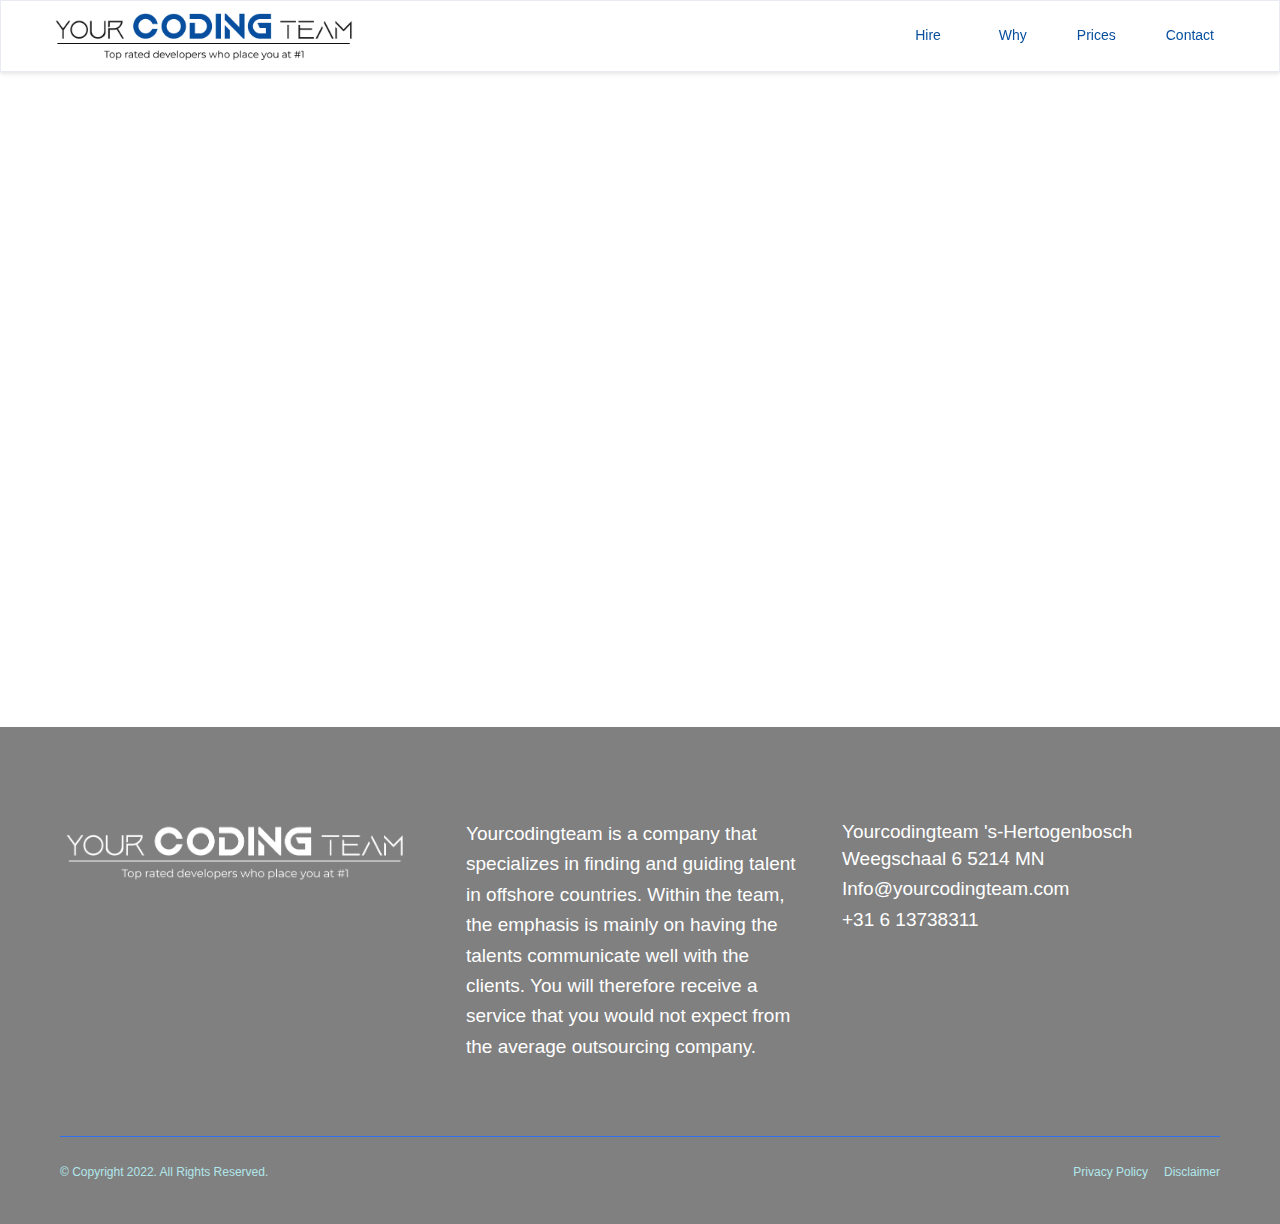
==== commit 88045733: "Update" ====
--- a/contact.html
+++ b/contact.html
@@ -137,7 +137,7 @@
                                                                 <span>
                                                                     Yourcodingteam 's-Hertogenbosch
                                                                     <br>
-                                                                    Weegschaal 6 5214MN
+                                                                    Weegschaal 6 5214 MN
                                                                 </span>
                                                             </div>
                                                         </div>
@@ -212,7 +212,7 @@
                                                     role="none">
                                                     Yourcodingteam 's-Hertogenbosch
                                                     <br>
-                                                    Weegschaal 6 5214MN
+                                                    Weegschaal 6 5214 MN
                                                 </li>
                                                 <li class="hs-menu-item hs-menu-depth-1" role="none">
                                                     Info@yourcodingteam.com
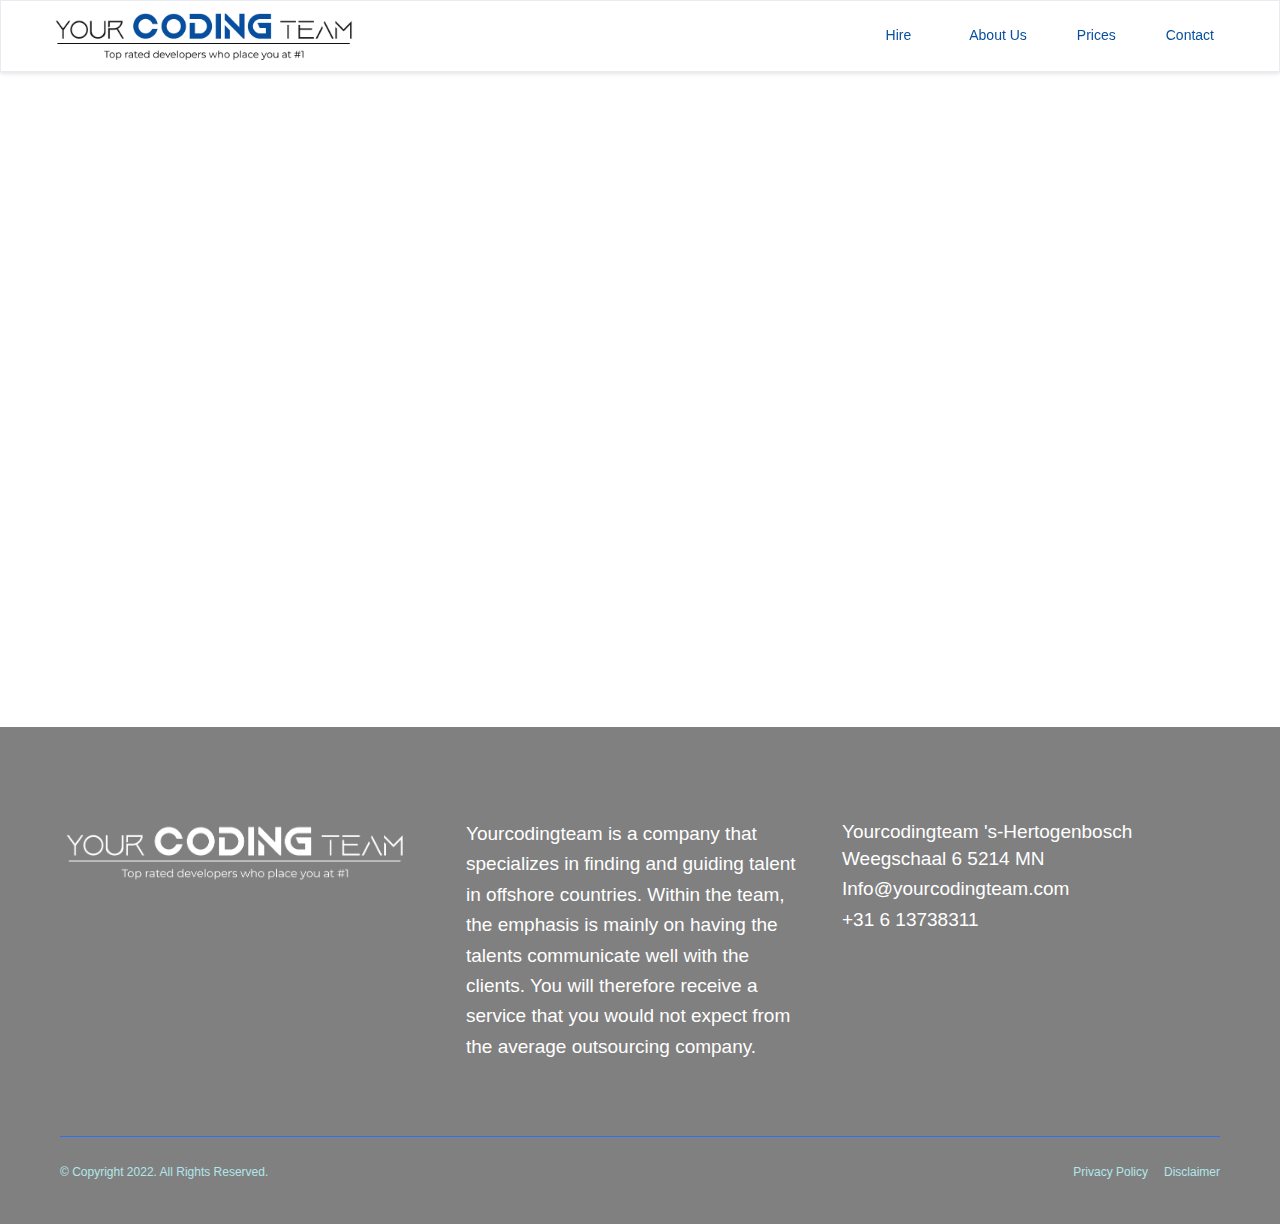
==== commit f4f558a1: "." ====
--- a/contact.html
+++ b/contact.html
@@ -79,7 +79,7 @@
                     </div>
                     <div class="navbar-item__container">
                         <a href="./why-yourcodingteam.html"
-                            class="navbar-item__button navbar-item__button-default">Why</a>
+                            class="navbar-item__button navbar-item__button-default">About Us</a>
                     </div>
                     <div class="navbar-item__container">
                         <a href="./prices.html" class="navbar-item__button navbar-item__button-default">Prices</a>
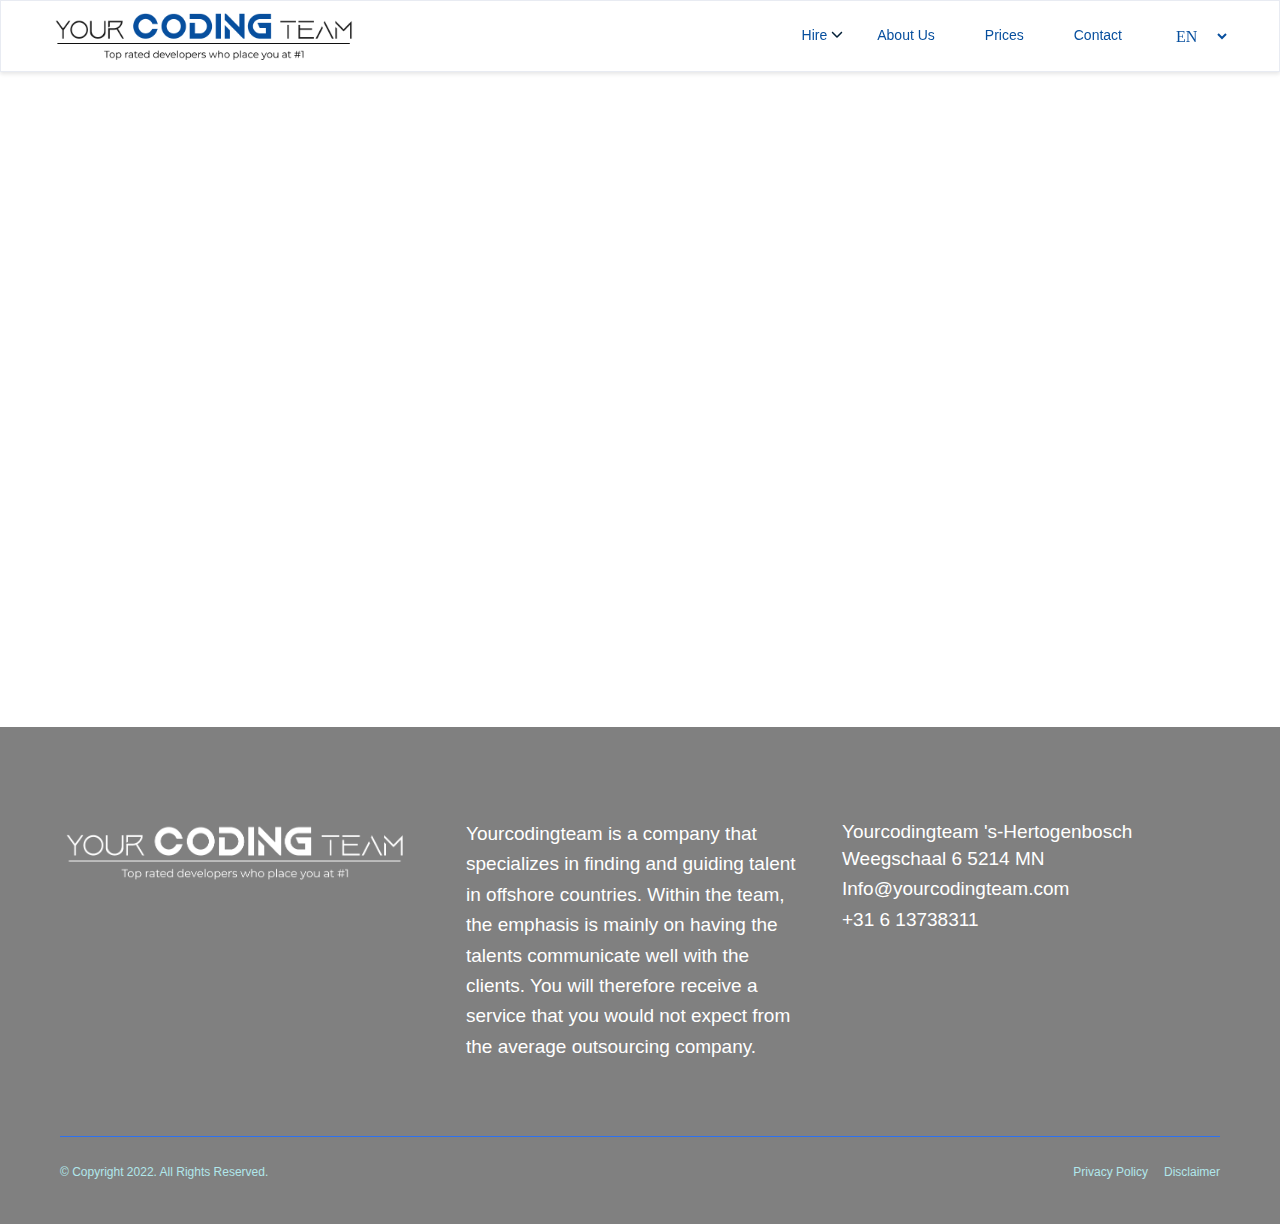
==== commit 62cd863e: "Updated" ====
--- a/contact.html
+++ b/contact.html
@@ -33,6 +33,7 @@
 
 <body class="contact-body cont">
     <!-- Header -->
+    <!-- Header -->
     <header class="header sticky navbar">
         <div class="navigation-bar">
             <div class="navigation-bar__container  navigation-bar__desktop" id="navbar"
@@ -60,32 +61,41 @@
                     </div>
 
                     <div class="navbar-item__container dropdown">
-                        <a href="#" class="navbar-item__button 
-        navbar-item__button-default">
+                        <a href="#" data-translate="Hire"
+                            class="translatable navbar-item__button  navbar-item__button-default">
                             Hire
-                            <i class="fa fa-chevron-down"></i>
                         </a>
                         <ul class="dropdown-menu">
                             <li class="dropdown-item">
-                                <a href="./remote.html">Services</a>
+                                <a href="./remote.html" data-translate="Services" class="translatable">Services</a>
                             </li>
                             <li class="dropdown-item">
-                                <a href="./how-it-works.html">How It Works?</a>
+                                <a href="./how-it-works.html" data-translate="How It Works?" class="translatable">How It
+                                    Works?</a>
                             </li>
                             <li class="dropdown-item">
-                                <a href="./get-started.html">Get Started</a>
+                                <a href="./get-started.html" data-translate="Get Started" class="translatable">Get
+                                    Started</a>
                             </li>
                         </ul>
                     </div>
                     <div class="navbar-item__container">
-                        <a href="./why-yourcodingteam.html"
-                            class="navbar-item__button navbar-item__button-default">About Us</a>
-                    </div>
-                    <div class="navbar-item__container">
-                        <a href="./prices.html" class="navbar-item__button navbar-item__button-default">Prices</a>
-                    </div>
-                    <div class="navbar-item__container">
-                        <a href="./contact.html" class="navbar-item__button navbar-item__button-default">Contact</a>
+                        <a href="./why-yourcodingteam.html" data-translate="About Us"
+                            class="translatable navbar-item__button navbar-item__button-default">About Us</a>
+                    </div>
+                    <div class="navbar-item__container">
+                        <a href="./prices.html" data-translate="Prices"
+                            class="translatable navbar-item__button navbar-item__button-default">Prices</a>
+                    </div>
+                    <div class="navbar-item__container">
+                        <a href="./contact.html" data-translate="Contact"
+                            class="translatable navbar-item__button navbar-item__button-default">Contact</a>
+                    </div>
+                    <div class="navbar-item__container">
+                        <select class="language-dropdown py-0 select navbar-item__button navbar-item__button-default">
+                            <option value="en" selected>EN</option>
+                            <option value="nl">NL</option>
+                        </select>
                     </div>
                 </div>
             </div>
@@ -187,7 +197,8 @@
                     <div class="footer-group-columns">
                         <div class="footer-col">
                             <div id="accordion-1">
-                                <p class="hs-menu-item hs-menu-depth-1" style="padding-right: 10px;">
+                                <p class="hs-menu-item hs-menu-depth-1 translatable-paragraph"
+                                    data-translate="foot-para" style="padding-right: 10px;">
                                     Yourcodingteam is a company that specializes in finding and guiding talent in
                                     offshore countries.
                                     Within the team, the emphasis is mainly on having the talents communicate well with
@@ -242,11 +253,13 @@
                             data-sitemap-name="" data-menu-id="" aria-label="Navigation Menu">
                             <ul role="menu">
                                 <li class="hs-menu-item hs-menu-depth-1" role="none">
-                                    <a href="./assets/Privacy Statement.pdf" role="menuitem" target="_blank">Privacy
+                                    <a href="./assets/Privacy Statement EN.pdf" data-translate="foot-link1"
+                                        class="translatable-aLink" role="menuitem" target="_blank">Privacy
                                         Policy</a>
                                 </li>
                                 <li class="hs-menu-item hs-menu-depth-1" role="none">
-                                    <a href="./assets/Disclaimer.pdf" role="menuitem" target="_blank">Disclaimer</a>
+                                    <a href="./assets/Disclaimer EN.pdf" data-translate="foot-link2"
+                                        class="translatable-aLink" role="menuitem" target="_blank">Disclaimer</a>
                                 </li>
                             </ul>
                         </div>
@@ -260,6 +273,8 @@
     <!-- Script -->
     <script src="./js/sidebarv2.js"></script>
     <script src="./js/Plugins-animateit.min.js"></script>
+    <!-- translate -->
+    <script src="./js/nav-footer-tran.js"></script>
 
 
 </body>
--- a/css/style-min.css
+++ b/css/style-min.css
@@ -18,6 +18,8 @@
 .how .content.left {
     margin-left: 75px;
 }
+
+
 
 header .navbar .navbar-nav .dropdown-menu {
     display: block !important;
--- a/css/navigation-bar-main.min.css
+++ b/css/navigation-bar-main.min.css
@@ -134,6 +134,7 @@
     align-items: center;
     display: flex;
     height: 100%;
+    color: inherit;
 }
 
 .dropdown {
@@ -241,6 +242,18 @@
     border: 1px solid #2f5edd !important
 }
 
+.navbar-item__button.select {
+    font-size: 16px;
+    outline: none;
+    font-family: inherit;
+    height: 100%;
+}
+
+.py-0 {
+    padding-top: 0 !important;
+    padding-bottom: 0 !important;
+}
+
 .navbar-item__button {
     align-items: center;
     background-color: transparent;
@@ -498,11 +511,14 @@
 .navigation-bar__container.navigation-bar__desktop:hover {
     background-color: #fff;
     border: 1px solid #e8ebf2;
-    box-shadow: 0 2px 4px rgba(0, 0, 0, .1)
+    color: #074f9e !important;
+    box-shadow: 0 2px 4px rgba(0, 0, 0, .1);
 }
 
 .navigation-bar__container-scrolled a,
-.navigation-bar__container:hover a {
+.navigation-bar__container-scrolled,
+.navigation-bar__container:hover a,
+.navigation-bar__container:hover .navbar-item__button.select {
     color: #074f9e !important;
 }
 
@@ -568,6 +584,27 @@
     text-decoration: none;
     color: #fff !important;
     height: 4.5vw;
+    position: relative;
+}
+
+.navigation-bar a[data-translate="Hire"]::after {
+    content: url(../images/chevron-down-solid.svg);
+    width: 12px;
+    position: absolute;
+    right: 0;
+}
+
+.navigation-bar a[data-translate="Hire"]::before {
+    content: url(../images/chevron-down-solid-2.svg);
+    width: 12px;
+    z-index: 2;
+    position: absolute;
+    right: 0;
+}
+
+.navigation-bar:hover a[data-translate="Hire"]::before,
+.scrolled a[data-translate="Hire"]::before {
+    display: none !important;
 }
 
 .navigation-bar button {
@@ -606,6 +643,7 @@
     display: none !important;
 }
 
+.scrolled .navbar-item__button.select,
 .scrolled a {
     color: #074f9e !important;
 }
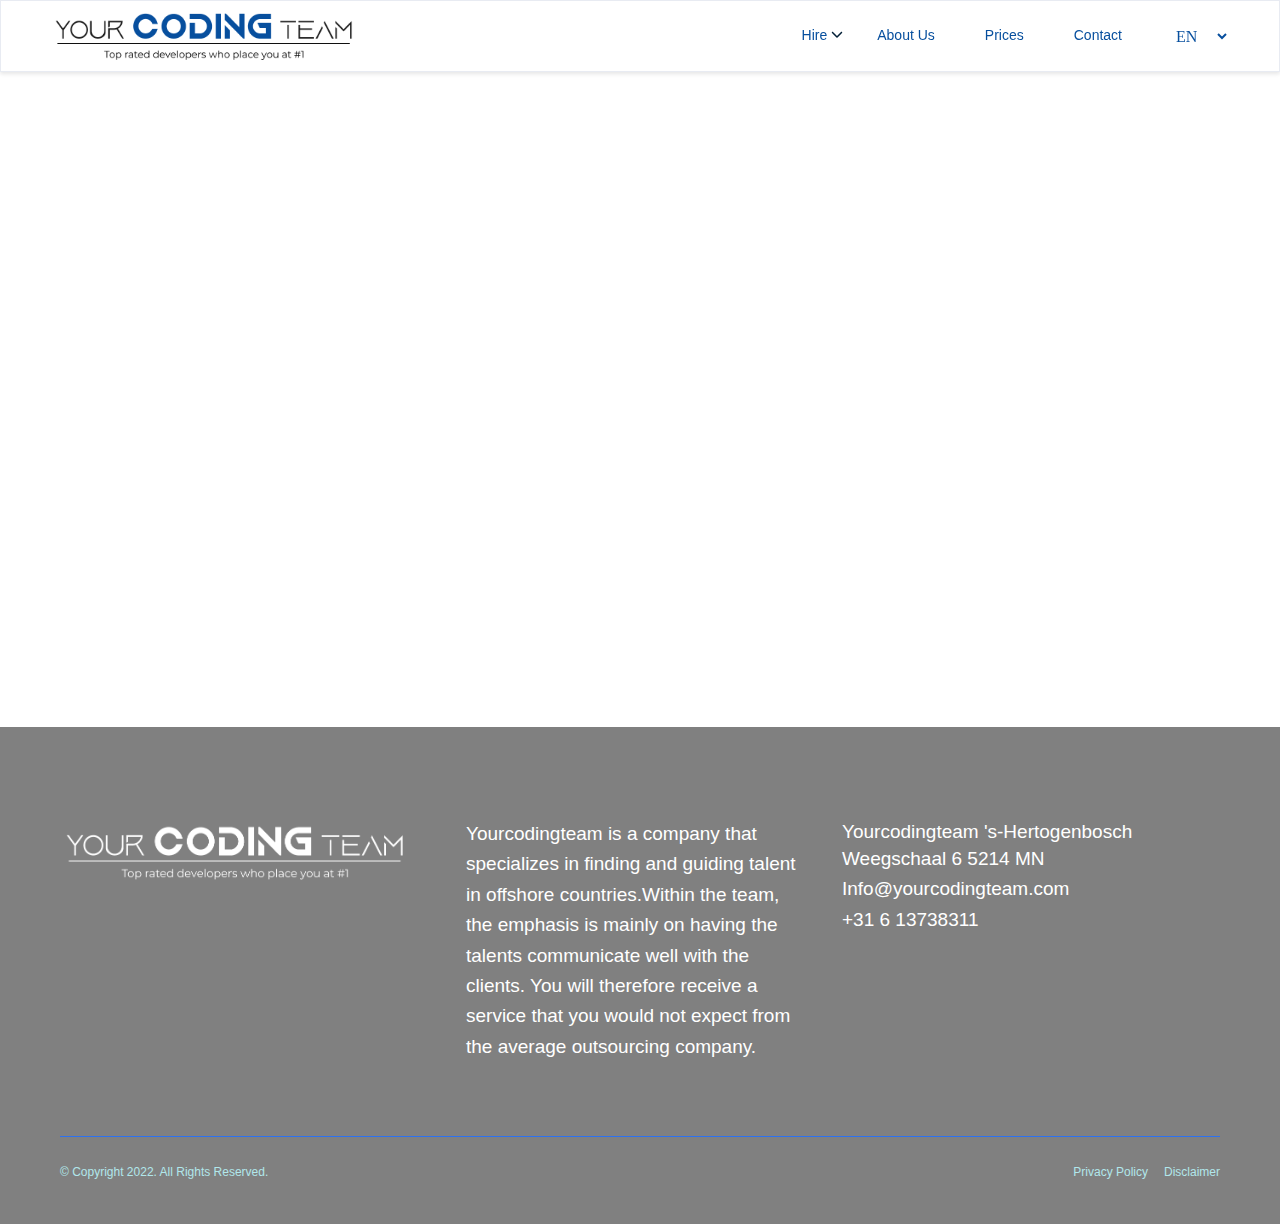
==== commit 8adcb08c: "Contact-page translated" ====
--- a/contact.html
+++ b/contact.html
@@ -126,7 +126,8 @@
                                                     <div class="animated fadeInLeftShort col col-6"
                                                         style="align-items:center;justify-content:flex-start;">
                                                         <div class="content-left left" style="max-width:94%;">
-                                                            <h2 class="mb-3">
+                                                            <h2 class="mb-3 translatable-paragraph"
+                                                                data-translate="head">
                                                                 <strong>
                                                                     Contact us anytime with any question you have.
                                                                 </strong>
@@ -274,7 +275,7 @@
     <script src="./js/sidebarv2.js"></script>
     <script src="./js/Plugins-animateit.min.js"></script>
     <!-- translate -->
-    <script src="./js/nav-footer-tran.js"></script>
+    <script src="./js/contact-translate.js"></script>
 
 
 </body>
--- a/css/1669234773174-module_54626170895_Graphic_Module.min.css
+++ b/css/1669234773174-module_54626170895_Graphic_Module.min.css
@@ -71,7 +71,16 @@
     align-items: center;
     font-size: 20px;
     font-weight: 500;
-    line-height: 150%
+    line-height: 150%;
+    transition: all .3s;
+    width: fit-content;
+    padding: 3px 10px !important;
+}
+
+.graphic-module .btn-text:hover {
+    color: #fff;
+    background: #2C71F0;
+    transition: all .3s;
 }
 
 .graphic-module .btn-text:after {
